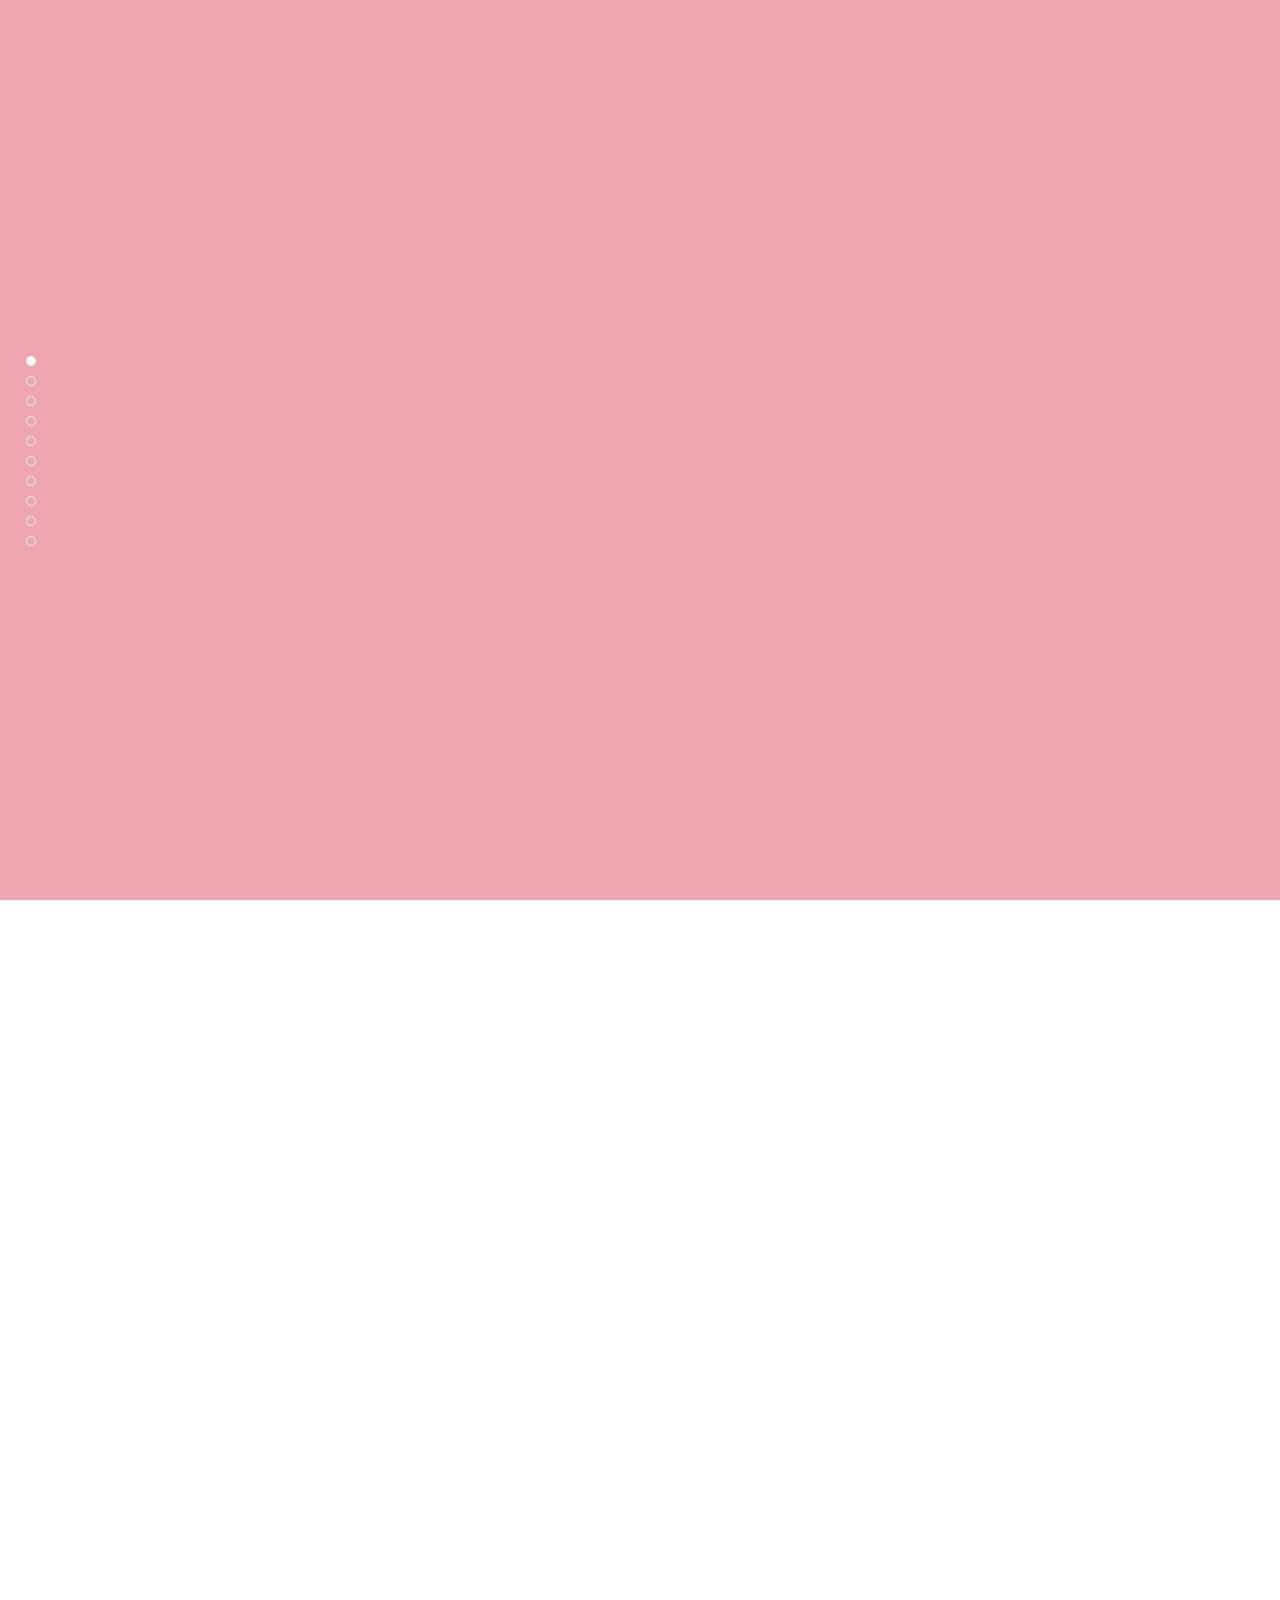
==== Memories.html @ 6568c4fb "Update Memories.html" ====
<!DOCTYPE html>
<html lang="zh-CN">
<head>
 <meta charset="UTF-8">
 <meta name="viewport" content="width=device-width,initial-scale=0.5, minimum-scale=0.5, maximum-scale=0.5, user-scalable=no"> 
 <title>Happy Birthday</title>
 <link rel="stylesheet" href="css/jquery.fullPage.css">
 <link rel="stylesheet" href="css/memories.css">
</head>

<body>
  <!-- 背景音乐 -->
  <div style="display:none">
    <!-- 网易云外链 -->
    <iframe frameborder="no" border="0" marginwidth="0" marginheight="0" width=330 height=86 src="https://music.163.com/outchain/player?type=2&id=480353&auto=1&height=66"></iframe>
  </div>
<div class="bgcolor">
  <div style="z-index:100;" id="dowebok">
      <!--第一屏-->
      <div class="section">
          <div class="ly-box01">
            <div class="ly-txt01">
              <p class="ly-stxt01">To 亲爱的孙孙：</p>
              <p class="ly-stxt02">转眼我们已经认识快13年啦</p>
              <p class="ly-stxt03">这些年我们走了很远很远的路，看过了很多地方的云</p>
              <p class="ly-stxt04">身边的人来了又去，或许会觉得人生这条路很漫长也很孤独</p>
              <p class="ly-stxt05">但没关系，我会一直在你身边</p>
            </div>
            <div class="ly-txt02">
              <p class="ly-stxt06">一年有一年的风景，一岁有一岁的欢喜</p>
              <p class="ly-stxt07">又到了一年一度的吹蜡烛时间</p>
              <p class="ly-stxt08">祝20岁快乐的你,继续奔赴远方的山与海</p>
              <p class="ly-stxt09">自由自在，无事绊心弦</p>
              <p class="ly-stxt10">岁岁年年，万喜万般宜</p>
            </div>
        </div>
      </div>

      <!--第二屏-->

      <div class="section">
          <div class="timeline"></div>
          <div class="timepoint11"></div>
          <div class="ly-box11">
              <div class="ly-txt11">
                  2016-12-05
              </div>
              <div class="ly-txt12">
                  哈哈哈哈哈没想到我还能找出来这个时候的照片吧
              </div>
              <div class="ly-imgbox11">
                <img class="ly-img11" src="img/2016.jpg">
              </div>
          </div>
          <div class="ly-triangle11"></div>

          <div class="ly-box12">
              <div class="ly-txt13">
                  201X-1X-1X
              </div>
              <div class="ly-txt14">
                 <p>XX</p>
			     <p>XXXXXXXXXXXXXXXXXXXXXXXXX</p>
			     <p>XXXXXXXXXXXXXXXXXXXXXXXXX</p>
			     <p>XXXXXXXXXXXXXXXXXXXXXXXXX</p>
				 <p>XXXXXXXXXXXXXXXXXXXXXXXXX</p>
				 <p>XXXXXXXXXXXXXXXXXXXXXXXXX</p>
				 <p>XXXXXXXXXXXXXXXXXXXXXXXXX</p>
				 <p>XXXXXXXXXXXXXXXXXXXXXXXXX</p>
				 <p>XXXXXXXXXXXXXXXXXXXXXXXXX</p>
				 <p>XXXXXXXXXXXXXXXXXXXXXXXXX</p>
              </div>
          </div>
          <div class="ly-triangle12"></div>
      </div>

      <!--第三屏-->

      <div class="section">
          <div class="timeline"></div>
          <div class="timepoint21"></div>
          <div class="ly-box21">
              <div class="ly-txt21">
                  201X-1X-2X
              </div>
              <div class="ly-txt22">
                 <p> XXXXXXXXXXXXX</p>
                 <p> XXXXXXXXXXXXX</p>
                 <p> XXXXXXXXXXXXX</p>
                 <p> XXXXXXXXXXXXX</p>
              </div>
              <div class="ly-imgbox21">
                <img class="ly-img21" src="img/1.png">
              </div>
          </div>
          <div class="ly-triangle21"></div>

          <div class="ly-box22">
              <div class="ly-txt23">
                  201X-1X-1X
              </div>
              <div class="ly-txt24">
                  <p> XXXXXXXXXXXXX</p>
                  <p> XXXXXXXXXXXXX</p>
              </div>
              <div class="ly-imgbox22">
                <img class="ly-img22" src="img/1.png">
              </div>
          </div>
          <div class="ly-triangle22"></div>

           <div class="ly-box23">
              <div class="ly-txt25">
                  201X-1X-2X
              </div>
              <div class="ly-txt26">
                  <p> XXXXXXXXXXXXXXXXXXXXX</p>
                  <p> XXXXXXXXXXXXXXXXXXXXX</p>
              </div>
              <div class="ly-imgbox23">
                <img class="ly-img23" src="img/1.jpg">
              </div>
          </div>
          <div class="ly-triangle23"></div>
      </div>

      <!--第四屏-->

      <div class="section">
          <div class="timeline"></div>
          <div class="timepoint31"></div>
          <div class="ly-box31">
              <div class="ly-txt31">
                  201X-1X-2X
              </div>
              <div class="ly-txt32">
                  <p>XXXXXXXXXXXXXXXXXXXXXXXXXXXXX</p>
                  <p>XXXXXXXXXXXXXXXXXXXXXXXXXXXXX</p>
              </div>
              <div class="ly-imgbox31">
                <img class="ly-img31" src="img/1.jpg">
              </div>
          </div>
          <div class="ly-triangle31"></div>

          <div class="ly-box32">
              <div class="ly-txt33">
                  201X-1X-2X
              </div>
              <div class="ly-txt34">
                 <p>XXXXXXXXXXXXXXXXXXX</p>
              </div>
              <div class="ly-imgbox31">
                <img class="ly-img31" src="img/1.png">
              </div>
          </div>
          <div class="ly-triangle32"></div>
      </div>

  <!--第五屏-->
  <div class="section">
          <div class="timeline"></div>
          <div class="timepoint21"></div>
          <div class="ly-box52">
              <div class="ly-txt21">
                  2015-01-01
              </div>
              <div class="ly-txt22">
                 <p>XXXXXXXXXXXXXX</p>
				         <p>XXXXXXXXXXXXXX</p>
              </div>
              <div class="ly-imgbox21">
                <img class="ly-img21" src="img/1.jpg">
              </div>
          </div>
          <div class="ly-triangle21"></div>

          <div class="ly-box22">
              <div class="ly-txt23">
                  201X-0X-1X
              </div>
              <div class="ly-txt51">
                  <p>XXXXXXXXXXXXXX</p>
				          <p>XXXXXXXXXXXXXX</p>
              </div>
              <div class="ly-imgbox22">
                <img class="ly-img22" src="img/1.png">
              </div>
          </div>
          <div class="ly-triangle22"></div>

           <div class="ly-box51">
              <div class="ly-txt25">
                  201X-0X-1X
              </div>
              <div class="ly-txt26">
                  <p>XXXXXXXXXXXXXXXXXXXXXXXXXXX</p>
                  <p>XXXXXXXXXXXXXXXXXXXXXXXXXXX</p>
              </div>
              <div class="ly-imgbox23">
                <img class="ly-img23" src="img/1.jpg">
              </div>
          </div>
          <div class="ly-triangle23"></div>
      </div>

  <!--第六屏-->
  <div class="section">
          <div class="timeline"></div>
          <div class="timepoint21"></div>
          <div class="ly-box21">
              <div class="ly-txt21">
                  201X-0X-1X
              </div>
              <div class="ly-txt22">
                 <p>XXXXXXXXXX</p>
                 <p>XXXXXXXXXX</p>
                 <p>XXXXXXXXXX</p>
                 <p>XXXXXXXXXX</p>
                 <p>XXXXXXXXXX</p>
              </div>
              <div class="ly-imgbox21">
                <img class="ly-img21" src="img/1.png">
              </div>
          </div>
          <div class="ly-triangle21"></div>

          <div class="ly-box22">
              <div class="ly-txt23">
                  201X-0X-2X
              </div>
              <div class="ly-txt24">
                  <p>XXXXXXXXXXXXX</p>
                  <p>XXXXXXXXXXXXX</p>
              </div>
              <div class="ly-imgbox22">
                <img class="ly-img22" src="img/1.png">
              </div>
          </div>
          <div class="ly-triangle22"></div>

           <div class="ly-box23">
              <div class="ly-txt25">
                  201X-0X-2X
              </div>
              <div class="ly-txt61">
                  <p class="wwww1">XXXXXXXXXXXXXXXXXXXXXX</p>
                  <p class="wwww1">XXXXXXXXXXXXXXXXXXXXXX</p>
                  <p class="wwww1">XXXXXXXXXXXXXXXXXXXXXX</p>
                  <p class="wwww1">XXXXXXXXXXXXXXXXXXXXXX</p>
                  <p class="wwww1">XXXXXXXXXXXXXXXXXXXXXX</p>
				          <p class="wwww1" style="display:none;">你想要的，我能给的，我都会给你。</p>
              </div>
              <div class="ly-imgbox61">
                <img class="ly-img61" src="img/1.jpg">
              </div>
          </div>
          <div class="ly-triangle23"></div>
      </div>

      <!--第七屏-->
      <div class="section">
          <div class="timeline"></div>
          <div class="timepoint71"></div>
          <div class="ly-box21 xx71">
              <div class="ly-txt21">
                  201X-0X-3X
              </div>
              <div class="ly-txt22">
                 <p>XXXXXXXXXXXXXX</p>
                 <p>XXXXXXXXXXXXXX</p>
                 <p>XXXXXXXXXXXXXX</p>
                 <p>XXXXXXXXXXXXXX</p>
                 <p>XXXXXXXXXXXXXX</p>
              </div>
              <div class="ly-imgbox21">
                <img class="ly-img21" src="img/1.png">
              </div>
          </div>
          <div class="ly-triangle21 xx72"></div>

          <div class="ly-box71">
              <div class="ly-txt23">
                  201X-0X-0X
              </div>
              <div class="ly-txt71">
                  <p>XXXXXXXXXXXXXX</p>
                  <p>XXXXXXXXXXXXXX</p>
                  <p>XXXXXXXXXXXXXX</p>
                  <p>XXXXXXXXXXXXXX</p>
                  <p>XXXXXXXXXXXXXX</p>
              </div>
              <div class="ly-imgbox71">
                <img class="ly-img71" src="img/1.jpg">
              </div>
          </div>
          <div class="ly-triangle22"></div>

           <div class="ly-box72">
              <div class="ly-txt25">
                  201X-0X-1X
              </div>
              <div class="ly-txt72">
                  <p>XXXXXXXXXXXXXX</p>
                  <p>XXXXXXXXXXXXXX</p>
                  <p>XXXXXXXXXXXXXX</p>
              </div>
              <div class="ly-imgbox72">
                <img class="ly-img72" src="img/1.jpg">
              </div>
          </div>
          <div class="ly-triangle71"></div>

          <div class="ly-box73">
              <div class="ly-txt25">
                  201X-0X-1X
              </div>
              <div class="ly-txt73">
                  <p>XXXXXXXXXXXXXX</p>
                  <p>XXXXXXXXXXXXXX</p>
                  <p>XXXXXXXXXXXXXX</p>
              </div>
              <div class="ly-imgbox73">
                <img class="ly-img73" src="img/1.jpg">
              </div>
          </div>
          <div class="ly-triangle72"></div>
      </div>

      <!--第八屏-->

      <div class="section">
          <div class="timeline"></div>
          <div class="timepoint11"></div>
          <div class="ly-box81">
              <div class="ly-txt11">
                  201X-0X-1X
              </div>
              <div class="ly-txt82">
                  <p>XXXXXXXXXXXXXXXXX</p>
                  <p>XXXXXXXXXXXXXXXXX</p>
                  <p>XXXXXXXXXXXXXXXXX</p>
                  <p>XXXXXXXXXXXXXXXXX</p>
              </div>
              <div class="ly-imgbox81">
                <img class="ly-img81" src="img/1.png">
              </div>
          </div>
          <div class="ly-triangle11"></div>

          <div class="ly-box82">
              <div class="ly-txt13">
                  2015-06-18
              </div>
              <div class="ly-txt84">
                 <p class="wwww1">XXXXXXXXXXXXXXXXXX</p>
                 <p class="wwww1">XXXXXXXXXXXXXXXXXX</p>
                 <p class="wwww1">XXXXXXXXXXXXXXXXXX</p>
                 <p class="wwww1">XXXXXXXXXXXXXXXXXX</p>
                 <p class="wwww1">XXXXXXXXXXXXXXXXXX</p>
                 <p class="wwww1">XXXXXXXXXXXXXXXXXX</p>
                 <p class="wwww1">XXXXXXXXXXXXXXXXXX</p>
              </div>
          </div>
          <div class="ly-triangle82"></div>
      </div>

      <!--第九屏-->

<div class="section">
          <div class="timeline"></div>
          <div class="timepoint91"></div>
          <div class="ly-box21 xx91">
              <div class="ly-txt21">
                  201X-0X-2X
              </div>
              <div class="ly-txt90">
                 <p>XXXXXXXXXXXXXX</p>
                 <p>XXXXXXXXXXXXXX</p>
                 <p>XXXXXXXXXXXXXX</p>
              </div>
              <div class="ly-imgbox21 xx94">
                <img class="ly-img21" src="img/1.jpg">
              </div>
          </div>
          <div class="ly-triangle21 xx92"></div>

          <div class="ly-box91">
              <div class="ly-txt23">
                  201X-0X-2X
              </div>
              <div class="ly-txt91">
                  <p>XXXXXXXXXXXXXX</p>
                  <p>XXXXXXXXXXXXXX</p>
                  <p>XXXXXXXXXXXXXX</p>
              </div>
              <div class="ly-imgbox91">
                <img class="ly-img91" src="img/1.jpg">
              </div>
          </div>
          <div class="ly-triangle22 xx92"></div>

           <div class="ly-box92">
              <div class="ly-txt25">
                  201X-0X-2X
              </div>
              <div class="ly-txt92">
                  <p>XXXXXXXXXXXXXX</p>
                  <p>XXXXXXXXXXXXXX</p>
                  <p>XXXXXXXXXXXXXX</p>
              </div>
              <div class="ly-imgbox92">
                <img class="ly-img92" src="img/1.jpg">
              </div>
          </div>
          <div class="ly-triangle91"></div>

          <div class="ly-box93">
              <div class="ly-txt25">
                  201X-0X-2X
              </div>
              <div class="ly-txt93">
                  <p>XXXXXXXXXXXXXX</p>
                  <p>XXXXXXXXXXXXXX</p>
                  <p>XXXXXXXXXXXXXX</p>
              </div>
              <div class="ly-imgbox93">
                <img class="ly-img93" src="img/1.jpg">
              </div>
          </div>
          <div class="ly-triangle92"></div>
      </div>
		<!--第十屏-->

		      <div class="section">
          <div class="timeline"></div>
          <div class="timepoint11"></div>
          <div class="ly-box81">
              <div class="ly-txt11">
                  201X-0X-0X
              </div>
              <div class="ly-txt82" style="top:8%">
                  <p class="wwww1">XXXXXXXXXXXXXXXXXXX</p>
                  <p class="wwww1">XXXXXXXXXXXXXXXXXXX</p>
                  <p class="wwww1">XXXXXXXXXXXXXXXXXXX</p>
              </div>
              <div class="ly-imgbox81">
                <img class="ly-img81" src="img/1.jpg">
              </div>
          </div>
          <div class="ly-triangle11"></div>

          <div class="ly-box82">
              <div class="ly-txt13">
                  201X-0X-1X
              </div>
              <div class="ly-txt84">
                 <p>XXXXXXXXXXXXXXXXXXXXXXXXXXXXXXXXXXXXXX</p>
                 <p>XXXXXXXXXXXXXXXXXXXXXXXXXXXXXXXXXXXXXX</p>
                 <p>XXXXXXXXXXXXXXXXXXXXXXXXXXXXXXXXXXXXXX</p>
                 <p>XXXXXXXXXXXXXXXXXXXXXXXXXXXXXXXXXXXXXX</p>
                 <p>XXXXXXXXXXXXXXXXXXXXXXXXXXXXXXXXXXXXXX</p>
                 <p>XXXXXXXXXXXXXXXXXXXXXXXXXXXXXXXXXXXXXX</p>
                 <p>XXXXXXXXXXXXXXXXXXXXXXXXXXXXXXXXXXXXXX</p>
              </div>
          </div>
          <div class="ly-triangle82"></div>
      </div>

       </div>
  <!--动态方块-->
  <ul class="bg-bubbles">
      <li></li>
      <li></li>
      <li></li>
      <li></li>
      <li></li>
      <li></li>
      <li></li>
      <li></li>
      <li></li>
      <li></li>
    </ul>

  </div>
  <!-- <audio muted src="music/1.mp3" autoplay="autoplay" loop="loop"></audio> -->

<script src="js/jquery-2.1.1.min.js"></script>
<script src="js/jquery.fullPage.min.js"></script>
<!-- <script src="js/auto-play.js"></script> -->
<script src="js/memories.js"></script>
</body>
</html>
---- css/memories.css ----
#fp-nav ul li a.active span,
.fp-slidesNav ul li a.active span {
    background: #fff;
}
#fp-nav ul li a span,
.fp-slidesNav ul li a span {
    border-color:#fff;
}
/*img{  
	display: inline-block;
	height: auto;
	max-width: 100%; 
}*/
.bgcolor {
	background: #ee9ca7;
    background: -webkit-linear-gradient(top left, #ee9ca7 0%, #ee9ca7 100%);
    background: linear-gradient(to bottom right, #ee9ca7 0%, #ee9ca7 100%);
    opacity: 0.9;
}
.bg-bubbles {
  position: absolute;
  top: 0;
  left: 0;
  width: 100%;
  height: 100%;
  z-index: 1;
}
.bg-bubbles li {
  position: absolute;
  list-style: none;
  display: block;
  width: 40px;
  height: 40px;
  background-color: rgba(255, 255, 255, 0.15);
  bottom: -160px;
  -webkit-animation: square 30s infinite;
  animation: square 30s infinite;
  -webkit-transition-timing-function: linear;
  transition-timing-function: linear;
}
.bg-bubbles li:nth-child(1) {
  left: 10%;
}
.bg-bubbles li:nth-child(2) {
  left: 20%;
  width: 80px;
  height: 80px;
  -webkit-animation-delay: 2s;
          animation-delay: 2s;
  -webkit-animation-duration: 17s;
          animation-duration: 17s;
}
.bg-bubbles li:nth-child(3) {
  left: 25%;
  -webkit-animation-delay: 4s;
          animation-delay: 4s;
}
.bg-bubbles li:nth-child(4) {
  left: 40%;
  width: 60px;
  height: 60px;
  -webkit-animation-duration: 22s;
          animation-duration: 22s;
  background-color: rgba(255, 255, 255, 0.25);
}
.bg-bubbles li:nth-child(5) {
  left: 70%;
}
.bg-bubbles li:nth-child(6) {
  left: 80%;
  width: 120px;
  height: 120px;
  -webkit-animation-delay: 3s;
          animation-delay: 3s;
  background-color: rgba(255, 255, 255, 0.2);
}
.bg-bubbles li:nth-child(7) {
  left: 32%;
  width: 160px;
  height: 160px;
  -webkit-animation-delay: 7s;
          animation-delay: 7s;
}
.bg-bubbles li:nth-child(8) {
  left: 55%;
  width: 20px;
  height: 20px;
  -webkit-animation-delay: 15s;
          animation-delay: 15s;
  -webkit-animation-duration: 40s;
          animation-duration: 40s;
}
.bg-bubbles li:nth-child(9) {
  left: 25%;
  width: 10px;
  height: 10px;
  -webkit-animation-delay: 2s;
          animation-delay: 2s;
  -webkit-animation-duration: 40s;
          animation-duration: 40s;
  background-color: rgba(255, 255, 255, 0.3);
}
.bg-bubbles li:nth-child(10) {
  left: 90%;
  width: 160px;
  height: 160px;
  -webkit-animation-delay: 11s;
          animation-delay: 11s;
}
@-webkit-keyframes square {
  0% {
    -webkit-transform: translateY(0);
            transform: translateY(0);
  }
  100% {
    -webkit-transform: translateY(-900px) rotate(600deg);
            transform: translateY(-900px) rotate(600deg);
  }
}
@keyframes square {
  0% {
    -webkit-transform: translateY(0);
            transform: translateY(0);
  }
  100% {
    -webkit-transform: translateY(-900px) rotate(600deg);
            transform: translateY(-900px) rotate(600deg);
  }
}
/***                                  内容区域                                 ***/
/**                                   第一部分                                  **/
/*盒子*/
/*PC端*/
@media screen and (min-aspect-ratio: 10/9) {
	.ly-box01 {
		width:50px;
		height:50px;
		background-color:#FFF;
		border-radius: 25px;
		position: absolute;
		left: 48%;
		bottom: 50%;
		margin-bottom:50%;
		overflow: hidden;
		transform-origin:center bottom;
		animation:box_to_point 18.5s 0s,bounce 2.5s 18.5s;
	}
}

/*移动端*/
@media screen and (max-aspect-ratio: 3/4){
	.ly-box01 {
		width:50px;
		height:50px;
		background-color:#FFF;
		border-radius: 25px;
		position: absolute;
		left: 48%;
		bottom: 50%;
		margin-bottom:50%;
		overflow: hidden;
		transform-origin:center bottom;
		animation:box_to_point_mobile 18.5s 0s,bounce 2.5s 18.5s;
	}
}

/** 移动端动画 **/
@keyframes box_to_point_mobile{
	0% {
		margin-bottom:50%;
		width:50px;
		height:50px;
		border-radius: 25px;
		position: absolute;
		left: 48%;
		bottom: 50%;
		}
	10% {
		margin-bottom:0;
		width:50px;
		height:50px;
		border-radius: 25px;
		background-color:rgba(255,255,255,1);
		position: absolute;
		left: 48%;
		bottom: 50%;
	}
	/*打开小球*/
	14% {
		margin-bottom:0;
		width: 80%;
		height: 70%;
		border-radius: 6px;
		background-color:rgba(255,255,255,0.5);
		position: absolute;
		left: 10%;
		bottom: 15%;
	}
	96% {
		margin-bottom:0;
		width: 80%;
		height: 70%;
		border-radius: 6px;
		background-color:rgba(255,255,255,0.6);
		position: absolute;
		left: 10%;
		bottom: 15%;
	}
	100% {
		margin-bottom:0;
		width:50px;
		height:50px;
		border-radius: 25px;
		background-color:rgba(255,255,255,1);
		position: absolute;
		left: 48%;
		bottom: 50%;
	}
}
@-webkit-keyframes box_to_point_mobile{
	0% {
		margin-bottom:50%;
		width:50px;
		height:50px;
		border-radius: 25px;
		position: absolute;
		left: 48%;
		bottom: 50%;
		}
	10% {
		margin-bottom:0;
		width:50px;
		height:50px;
		border-radius: 25px;
		background-color:rgba(255,255,255,1);
		position: absolute;
		left: 48%;
		bottom: 50%;
	}
	/*打开小球*/
	14% {
		margin-bottom:0;
		width: 80%;
		height: 70%;
		border-radius: 6px;
		background-color:rgba(255,255,255,0.5);
		position: absolute;
		left: 10%;
		bottom: 15%;
	}
	96% {
		margin-bottom:0;
		width: 80%;
		height: 70%;
		border-radius: 6px;
		background-color:rgba(255,255,255,0.6);
		position: absolute;
		left: 10%;
		bottom: 15%;
	}
	100% {
		margin-bottom:0;
		width:50px;
		height:50px;
		border-radius: 25px;
		background-color:rgba(255,255,255,1);
		position: absolute;
		left: 48%;
		bottom: 50%;
	}
}

/** PC端动画 **/
@keyframes box_to_point{
	0% {
		margin-bottom:50%;
		width:50px;
		height:50px;
		border-radius: 25px;
		position: absolute;
		left: 48%;
		bottom: 50%;
		}
	10% {
		margin-bottom:0;
		width:50px;
		height:50px;
		border-radius: 25px;
		background-color:rgba(255,255,255,1);
		position: absolute;
		left: 48%;
		bottom: 50%;
	}
	14% {
		margin-bottom:0;
		width: 80%;
		height: 70%;
		border-radius: 6px;
		background-color:rgba(255,255,255,0.5);
		position: absolute;
		left: 10%;
		bottom: 12%;
	}
	96% {
		margin-bottom:0;
		width: 80%;
		height: 70%;
		border-radius: 6px;
		background-color:rgba(255,255,255,0.6);
		position: absolute;
		left: 10%;
		bottom: 12%;
	}
	100% {
		margin-bottom:0;
		width:50px;
		height:50px;
		border-radius: 25px;
		background-color:rgba(255,255,255,1);
		position: absolute;
		left: 48%;
		bottom: 50%;
	}
}
@-webkit-keyframes box_to_point{
	0% {
		margin-bottom:50%;
		width:50px;
		height:50px;
		border-radius: 25px;
		position: absolute;
		left: 48%;
		bottom: 50%;
		}
	10% {
		margin-bottom:0;
		width:50px;
		height:50px;
		border-radius: 25px;
		background-color:rgba(255,255,255,1);
		position: absolute;
		left: 48%;
		bottom: 50%;
	}
	14% {
		margin-bottom:0;
		width: 80%;
		height: 70%;
		border-radius: 6px;
		background-color:rgba(255,255,255,0.5);
		position: absolute;
		left: 10%;
		bottom: 12%;
	}
	96% {
		margin-bottom:0;
		width: 80%;
		height: 70%;
		border-radius: 6px;
		background-color:rgba(255,255,255,0.6);
		position: absolute;
		left: 10%;
		bottom: 12%;
	}
	100% {
		margin-bottom:0;
		width:50px;
		height:50px;
		border-radius: 25px;
		background-color:rgba(255,255,255,1);
		position: absolute;
		left: 48%;
		bottom: 50%;
	}
}
@keyframes bounce{
	0% {
		margin-bottom:0;
		width: 50px;
		height: 50px;
		border-radius: 25px;
		bottom:50%;
		left: 48%;
	}
	50% {
		margin-bottom:0;
		left: 48%;
		width: 50px;
		height: 50px;
		border-radius: 25px;
		bottom:0;
		left: 48%;
	}
	100% {
		margin-bottom:0;
		width: 20px;
		height: 20px;
		border-radius: 10px;
		left: 48%;
		bottom: 0;
		left: 20%;
	}
}
@-webkit-keyframes bounce{
		0% {
		margin-bottom:0;
		width: 50px;
		height: 50px;
		border-radius: 25px;
		bottom:50%;
		left: 48%;
	}
	50% {
		margin-bottom:0;
		left: 48%;
		width: 50px;
		height: 50px;
		border-radius: 25px;
		bottom:0;
		left: 48%;
	}
	100% {
		margin-bottom:0;
		width: 20px;
		height: 20px;
		border-radius: 10px;
		left: 48%;
		bottom: 0;
		left: 20%;
	}
}
/*文本*/
@media screen and (min-aspect-ratio: 10/9) {
	.ly-txt01 {
		position:absolute;
		width: 40%;
		left:10%;
		top:10%;
	}
	
	.ly-txt02 {
		position:absolute;
		width: 40%;
		left:60%;
		top:10%;
	}
}

@media screen and (max-aspect-ratio: 3/4) {
	.ly-txt01 {
		position:absolute;
		width: 40%;
		left:10%;
		top:5%;
	}
	
	.ly-txt02 {
		position:absolute;
		width: 40%;
		left:15%;
		top:50%;
	}

	.ly-txt01 p {
		font-size: 4vw !important;
	}

	.ly-txt02 p {
		font-size: 4vw !important;
	}
}

.ly-stxt01 {
	font-family: Microsoft YaHei;
	font-size: 30px;
	font-color: #000;
	position: relative;
	left: 5%;
	top: 5%;
	opacity: 0;
	animation:ly-stxt01_move 15s;
	animation-delay:3s;
	-webkit-animation:ly-stxt01_move 15s;
	-webkit-animation-delay:3s;
}

.ly-stxt02 {
	font-family: Microsoft YaHei;
	font-size: 30px;
	font-color: #000;
	position: relative;
	left: 5%;
	top: 5%;
	margin-top:-71px;
	opacity: 0;
	animation:ly-stxt02_move 15s;
	animation-delay:3s;
	-webkit-animation:ly-stxt02_move 15s;
	-webkit-animation-delay:3s;
}

.ly-stxt03 {
	font-family: Microsoft YaHei;
	font-size: 30px;
	font-color: #000;
	position: relative;
	left: 5%;
	top: 5%;
	opacity: 0;
	margin-top:-71px;
	animation:ly-stxt03_move 15s;
	animation-delay:3s;
	-webkit-animation:ly-stxt03_move 15s;
	-webkit-animation-delay:3s;
}

.ly-stxt04 {
	font-family: Microsoft YaHei;
	font-size: 30px;
	font-color: #000;
	position: relative;
	left: 5%;
	top: 5%;
	opacity: 0;
	margin-top:-71px;
	animation:ly-stxt04_move 15s;
	animation-delay:3s;
	-webkit-animation:ly-stxt04_move 15s;
	-webkit-animation-delay:3s;
}

.ly-stxt05 {
	font-family: Microsoft YaHei;
	font-size: 30px;
	font-color: #000;
	position: relative;
	left: 5%;
	top: 5%;
	opacity: 0;
	margin-top:-71px;
	animation:ly-stxt05_move 15s;
	animation-delay:3s;
	-webkit-animation:ly-stxt05_move 15s;
	-webkit-animation-delay:3s;
}

.ly-stxt06 {
	font-family: Microsoft YaHei;
	font-size: 30px;
	font-color: #000;
	position: relative;
	right: 5%;
	top: 5%;
	opacity: 0;
	animation:ly-stxt06_move 15s;
	animation-delay:3s;
	-webkit-animation:ly-stxt06_move 15s;
	-webkit-animation-delay:3s;
}

.ly-stxt07 {
	font-family: Microsoft YaHei;
	font-size: 30px;
	font-color: #000;
	position: relative;
	right: 5%;
	top: 5%;
	opacity: 0;
	margin-top:-71px;
	animation:ly-stxt07_move 15s;
	animation-delay:3s;
	-webkit-animation:ly-stxt07_move 15s;
	-webkit-animation-delay:3s;
}

.ly-stxt08 {
	font-family: Microsoft YaHei;
	font-size: 30px;
	font-color: #000;
	position: relative;
	right: 5%;
	top: 5%;
	opacity: 0;
	margin-top:-71px;
	animation:ly-stxt08_move 15s;
	animation-delay:3s;
	-webkit-animation:ly-stxt08_move 15s;
	-webkit-animation-delay:3s;
}

.ly-stxt09 {
	font-family: Microsoft YaHei;
	font-size: 30px;
	font-color: #000;
	position: relative;
	right: 5%;
	top: 5%;
	opacity: 0;
	margin-top:-71px;
	animation:ly-stxt09_move 15s;
	animation-delay:3s;
	-webkit-animation:ly-stxt09_move 15s;
	-webkit-animation-delay:3s;
}

.ly-stxt10 {
	font-family: Microsoft YaHei;
	font-size: 30px;
	font-color: #000;
	position: relative;
	right: 5%;
	top: 5%;
	opacity: 0;
	margin-top:-71px;
	animation:ly-stxt10_move 15s;
	animation-delay:3s;
	-webkit-animation:ly-stxt10_move 15s;
	-webkit-animation-delay:3s;
}


@keyframes ly-stxt01_move{
	0% {opacity:0;}
	8% {opacity:1;}
	90% {opacity:1;}
	98% {opacity:0;}
	100% {opacity:0;}
}
@-webkit-keyframes ly-stxt01_move{
	0% {opacity:0;}
	8% {opacity:0;}
	90% {opacity:1;}
	98% {opacity:0;}
	100% {opacity:0;}
}


@keyframes ly-stxt02_move{
	0% {opacity:0;margin-top:-71px;}
	8% {opacity:0;margin-top:-71px;}
	16% {opacity:1;margin-top:0;}
	90% {opacity:1;margin-top:0;}
	100% {opacity:0;margin-top:0;}
}
@-webkit-keyframes ly-stxt02_move{
	0% {opacity:0;margin-top:-71px;}
	8% {opacity:0;margin-top:-71px;}
	16% {opacity:1;margin-top:0;}
	90% {opacity:1;margin-top:0;}
	100% {opacity:0;margin-top:0;}
}


@keyframes ly-stxt03_move{
	0% {opacity:0;margin-top:-71px;}
	16% {opacity:0;margin-top:-71px;}
	24% {opacity:1;margin-top:0;}
	90% {opacity:1;margin-top:0;}
	100% {opacity:0;margin-top:0;}
}
@-webkit-keyframes ly-stxt03_move{
	0% {opacity:0;margin-top:-71px;}
	16% {opacity:0;margin-top:-71px;}
	24% {opacity:1;margin-top:0;}
	90% {opacity:1;margin-top:0;}
	100% {opacity:0;margin-top:0;}
}


@keyframes ly-stxt04_move{
	0% {opacity:0;margin-top:-71px;}
	24% {opacity:0;margin-top:-71px;}
	32% {opacity:1;margin-top:0;}
	90% {opacity:1;margin-top:0;}
	100% {opacity:0;margin-top:0;}
}
@-webkit-keyframes ly-stxt04_move{
	0% {opacity:0;margin-top:-71px;}
	24% {opacity:0;margin-top:-71px;}
	32% {opacity:1;margin-top:0;}
	90% {opacity:1;margin-top:0;}
	100% {opacity:0;margin-top:0;}
}


@keyframes ly-stxt05_move{
	0% {opacity:0;margin-top:-71px;}
	32% {opacity:0;margin-top:-71px;}
	40% {opacity:1;margin-top:0;}
	90% {opacity:1;margin-top:0;}
	100% {opacity:0;margin-top:0;}
}
@-webkit-keyframes ly-stxt05_move{
	0% {opacity:0;margin-top:-71px;}
	32% {opacity:0;margin-top:-71px;}
	40% {opacity:1;margin-top:0;}
	90% {opacity:1;margin-top:0;}
	100% {opacity:0;margin-top:0;}
}


@keyframes ly-stxt06_move{
	0% {opacity:0;}
	40% {opacity:0;}
	48% {opacity:1;}
	90% {opacity:1;}
	100% {opacity:0;}
}
@-webkit-keyframes ly-stxt06_move{
	0% {opacity:0;}
	40% {opacity:0;}
	48% {opacity:1;}
	90% {opacity:1;}
	100% {opacity:0;}
}


@keyframes ly-stxt07_move{
	0% {opacity:0;margin-top:-71px;}
	48% {opacity:0;margin-top:-71px;}
	56% {opacity:1;margin-top:0;}
	90% {opacity:1;margin-top:0;}
	100% {opacity:0;margin-top:0;}
}
@-webkit-keyframes ly-stxt07_move{
	0% {opacity:0;margin-top:-71px;}
	48% {opacity:0;margin-top:-71px;}
	56% {opacity:1;margin-top:0;}
	90% {opacity:1;margin-top:0;}
	100% {opacity:0;margin-top:0;}
}


@keyframes ly-stxt08_move{
	0% {opacity:0;margin-top:-71px;}
	56% {opacity:0;margin-top:-71px;}
	64% {opacity:1;margin-top:0;}
	90% {opacity:1;margin-top:0;}
	100% {opacity:0;margin-top:0;}
}
@-webkit-keyframes ly-stxt08_move{
	0% {opacity:0;margin-top:-71px;}
	56% {opacity:0;margin-top:-71px;}
	64% {opacity:1;margin-top:0;}
	90% {opacity:1;margin-top:0;}
	100% {opacity:0;margin-top:0;}
}


@keyframes ly-stxt09_move{
	0% {opacity:0;margin-top:-71px;}
	64% {opacity:0;margin-top:-71px;}
	72% {opacity:1;margin-top:0;}
	90% {opacity:1;margin-top:0;}
	100% {opacity:0;margin-top:0;}
}
@-webkit-keyframes ly-stxt09_move{
	0% {opacity:0;margin-top:-71px;}
	64% {opacity:0;margin-top:-71px;}
	72% {opacity:1;margin-top:0;}
	90% {opacity:1;margin-top:0;}
	100% {opacity:0;margin-top:0;}
}


@keyframes ly-stxt10_move{
	0% {opacity:0;margin-top:-71px;}
	72% {opacity:0;margin-top:-71px;}
	80% {opacity:1;margin-top:0;}
	90% {opacity:1;margin-top:0;}
	100% {opacity:0;margin-top:0;}
}
@-webkit-keyframes ly-stxt10_move{
	0% {opacity:0;margin-top:-71px;}
	72% {opacity:0;margin-top:-71px;}
	80% {opacity:1;margin-top:0;}
	90% {opacity:1;margin-top:0;}
	100% {opacity:0;margin-top:0;}
}
/**                                      第二部分                                       **/
/*时间轴的线*/

.timeline {
	width: 8px;
	height: 0;
	position: absolute;
	left: 20%;
	top:-100%;
	background-color: #ccc;
	border-radius:3px;
	transition: all 2s;
}
.active .timeline {
	width: 10px;
	height: 100%;
	top:0;
	transition-delay: 0.1s;
}
/*时间轴上的点*/
.timepoint {
	width: 20px;
	height: 20px;
	margin-left: -5px;
	position: absolute;
	left:20%;
	top: 15.5%;
	opacity: 0;
	background-color: #fff;
	-webkit-border-radius: 10px;
	-moz-border-radius: 10px;
	-ms-border-radius: 10px;
	-o-border-radius: 10px;
	border-radius: 10px;
	transition: all 0.3s; 
}
.active .timepoint {
	opacity: 1;
	transition-delay: 2s;
}
/**时间轴上的点**/
.timepoint11 {
	width: 20px;
	height: 20px;
	margin-left: -5px;
	position: absolute;
	left:20%;
	top: 0;
	opacity: 1;
	background-color: #fff;
	-webkit-border-radius: 10px;
	-moz-border-radius: 10px;
	-ms-border-radius: 10px;
	-o-border-radius: 10px;
	border-radius: 10px;
	transition: all 1s;
}
.active .timepoint11 {
	top:15.5%;
	transition-delay: 2s;
}

/* 盒子 */
/*移动端*/
@media screen and (max-aspect-ratio: 3/4) {
	.ly-box11 {
		width: 60%;
		height: 45%;
		border: 2px #CCC;
		background-color: #fff;
		background-color: rgba(255,255,255,0.6);
		border-radius: 8px;
		position: absolute;
		left: 23%;
		top:3%;
		overflow: hidden;
		opacity: 0;
		-webkit-transform: scale(0.5, 0.5);
		transform: scale(0.5, 0.5);
		transition: all 1s;
	}
	.active .ly-box11{
		opacity: 0.9;
		-webkit-transform: scale(1, 1);
		transform: scale(1, 1);
		transition-delay: 2.5s;
	}
	/* 盒子 */
	.ly-box12 {
		width: 60%;
		height: 40%;
		border: 2px #CCC;
		background-color: #fff;
		background-color: rgba(255,255,255,0.6);
		border-radius: 8px;
		position: absolute;
		left: 23%;
		top:52%;
		overflow: hidden;
		opacity: 0;
		-webkit-transform: scale(0.5, 0.5);
		transform: scale(0.5, 0.5);
		transition: all 1s;
	}
	.active .ly-box12{
		opacity: 0.9;
		-webkit-transform: scale(1, 1);
		transform: scale(1, 1);
		transition-delay: 5s;
	}

	.ly-box11 p {
		font-size: 2.5vw !important;
	}
	.ly-box12 p {
		font-size: 2.5vw !important;
	}
	/*小三角*/
	.ly-triangle11 {
		width: 0; 
		height: 0; 
		border-top: 20px solid transparent; 
		border-right: 22px solid white; 
		border-bottom: 20px solid transparent;
		border-radius: 2px; 
		margin-left: 24px;
		position: absolute;
		right: 77%;
		top: 14%;
		opacity: 0;
		-webkit-transform: scale(0.5, 0.5);
		transform: scale(0.5, 0.5);
		transition: all 0.5s;
	}
	.active .ly-triangle11 {
		opacity: 0.6;
		margin-left: 2px;
		-webkit-transform: scale(1, 1);
		transform: scale(1, 1);
		transition-delay: 3.5s;
	}
	/*小三角*/
	.ly-triangle12 {
		width: 0; 
		height: 0; 
		border-top: 20px solid transparent; 
		border-right: 22px solid white; 
		border-bottom: 20px solid transparent;
		border-radius: 2px; 
		margin-left: 24px;
		position: absolute;
		right: 77%;
		top: 55%;
		opacity: 0;
		-webkit-transform: scale(0.5, 0.5);
		transform: scale(0.5, 0.5);
		transition: all 1s;
	}
	.active .ly-triangle12 {
		opacity: 0.6;
		margin-left: 2px;
		-webkit-transform: scale(1, 1);
		transform: scale(1, 1);
		transition-delay: 6s;
	}
	/*图片*/
	.ly-imgbox11{
		position: absolute;
		bottom: 0;
		width: 100%;
		height: 70%;
		border-radius: 8px;
		opacity:0;
		overflow: hidden;
		transition:all 0.5s;
	}
	.active .ly-imgbox11{
		opacity:1;
		transition-delay:3.5s;
	}
	.ly-img11{
		position: absolute;
		width: 100%;
		bottom: 0;
	}

	/*文本*/
	.ly-txt11 {
		font-family: Microsoft YaHei;
		font-size: 30px;
		text-shadow: 1px;
		font-color: #000;
		position: absolute;
		left: 3%;
		top: 4%;
		opacity: 0;
		transition: all 0.5s;
	}
	
	.active .ly-txt11 {
		opacity: 1;
		transition-delay: 3.5s;
	}
	
	
	.ly-txt12 {
		font-family: Microsoft YaHei;
		font-size: 20px;
		text-indent:2em;
		font-color: #000;
		position: absolute;
		padding-top: 20px;
		left: 5%;
		top: 12%;
		opacity: 0;
		transition: all 1s;
	}
	
	.active .ly-txt12 {
		opacity: 1;
		transition-delay: 4s;
	}
	
	
	/*文本*/
	.ly-txt13 {
		font-family: Microsoft YaHei;
		font-size: 30px;
		text-shadow: 1px;
		font-color: #000;
		position: absolute;
		left: 3%;
		top: 4%;
		opacity: 0;
		transition: all 0.5s;
	}
	
	.active .ly-txt13 {
		opacity: 1;
		transition-delay: 6s;
	}
	
	.ly-txt14 {
		text-indent:2em;
		font-family: Microsoft YaHei;
		font-size: 18px;
		font-color: #000;
		position: absolute;
		margin-left:30px;
		margin-right:30px;
		top: 12%;
		opacity: 1;
		transition: all 13s;
		height:0;
		width:88%;
		overflow:hidden;
	}
	
	.active .ly-txt14 {
		height:500px;
		transition-delay: 6.5s;
	}
}

/*电脑*/
@media screen and (min-aspect-ratio: 10/9) {
	.ly-box11 {
		width: 30%;
		height: 600px;
		border: 2px #CCC;
		background-color: #fff;
		background-color: rgba(255,255,255,0.6);
		border-radius: 8px;
		position: absolute;
		left: 23%;
		top:10%;
		overflow: hidden;
		opacity: 0;
		-webkit-transform: scale(0.5, 0.5);
		transform: scale(0.5, 0.5);
		transition: all 1s;
	}
	.active .ly-box11{
		opacity: 0.9;
		-webkit-transform: scale(1, 1);
		transform: scale(1, 1);
		transition-delay: 2.5s;
	}
	/*小三角*/
	.ly-triangle11 {
		width: 0; 
		height: 0; 
		border-top: 20px solid transparent; 
		border-right: 22px solid white; 
		border-bottom: 20px solid transparent;
		border-radius: 2px; 
		margin-left: 24px;
		position: absolute;
		right: 77%;
		top: 14%;
		opacity: 0;
		-webkit-transform: scale(0.5, 0.5);
		transform: scale(0.5, 0.5);
		transition: all 0.5s;
	}
	.active .ly-triangle11 {
		opacity: 0.6;
		margin-left: 2px;
		-webkit-transform: scale(1, 1);
		transform: scale(1, 1);
		transition-delay: 3.5s;
	}
	/*图片*/
	.ly-imgbox11{
		position: absolute;
		bottom: 0;
		width: 100%;
		height: 70%;
		border-radius: 8px;
		opacity:0;
		overflow: hidden;
		transition:all 0.5s;
	}
	.active .ly-imgbox11{
		opacity:1;
		transition-delay:3.5s;
	}
	.ly-img11{
		position: absolute;
		width: 100%;
		bottom: 0;
	}
	/*文本*/
	.ly-txt11 {
		font-family: Microsoft YaHei;
		font-size: 30px;
		text-shadow: 1px;
		font-color: #000;
		position: absolute;
		left: 3%;
		top: 4%;
		opacity: 0;
		transition: all 0.5s;
	}
	
	.active .ly-txt11 {
		opacity: 1;
		transition-delay: 3.5s;
	}
	
	
	.ly-txt12 {
		font-family: Microsoft YaHei;
		font-size: 20px;
		text-indent:2em;
		font-color: #000;
		position: absolute;
		padding-top: 20px;
		left: 5%;
		top: 12%;
		opacity: 0;
		transition: all 1s;
	}
	
	.active .ly-txt12 {
		opacity: 1;
		transition-delay: 4s;
	}
	
	/* 盒子 */
	.ly-box12 {
		width: 40%;
		height: 600px;
		border: 2px #CCC;
		background-color: #fff;
		background-color: rgba(255,255,255,0.6);
		border-radius: 8px;
		position: absolute;
		left: 57%;
		top:10%;
		overflow: hidden;
		opacity: 0;
		-webkit-transform: scale(0.5, 0.5);
		transform: scale(0.5, 0.5);
		transition: all 1s;
	}
	.active .ly-box12{
		opacity: 0.9;
		-webkit-transform: scale(1, 1);
		transform: scale(1, 1);
		transition-delay: 5s;
	}
	/*小三角*/
	.ly-triangle12 {
		width: 0; 
		height: 0; 
		border-top: 20px solid transparent; 
		border-right: 22px solid white; 
		border-bottom: 20px solid transparent;
		border-radius: 2px; 
		margin-left: 24px;
		position: absolute;
		right: 43%;
		top: 14%;
		opacity: 0;
		-webkit-transform: scale(0.5, 0.5);
		transform: scale(0.5, 0.5);
		transition: all 1s;
	}
	.active .ly-triangle12 {
		opacity: 0.6;
		margin-left: 2px;
		-webkit-transform: scale(1, 1);
		transform: scale(1, 1);
		transition-delay: 6s;
	}
	/*文本*/
	.ly-txt13 {
		font-family: Microsoft YaHei;
		font-size: 30px;
		text-shadow: 1px;
		font-color: #000;
		position: absolute;
		left: 3%;
		top: 4%;
		opacity: 0;
		transition: all 0.5s;
	}
	
	.active .ly-txt13 {
		opacity: 1;
		transition-delay: 6s;
	}
	
	.ly-txt14 {
		text-indent:2em;
		font-family: Microsoft YaHei;
		font-size: 18px;
		font-color: #000;
		position: absolute;
		margin-left:30px;
		margin-right:30px;
		top: 12%;
		opacity: 1;
		transition: all 13s;
		height:0;
		width:88%;
		overflow:hidden;
	}
	
	.active .ly-txt14 {
		height:500px;
		transition-delay: 6.5s;
	}
}


/**                                        第三部分                                  **/

/**时间轴上的点**/
.timepoint21 {
	width: 20px;
	height: 20px;
	margin-left: -5px;
	position: absolute;
	left:20%;
	top: 0;
	opacity: 1;
	background-color: #fff;
	-webkit-border-radius: 10px;
	-moz-border-radius: 10px;
	-ms-border-radius: 10px;
	-o-border-radius: 10px;
	border-radius: 10px;
	transition: all 0.5s;
}
.active .timepoint21 {
	top:15.5%;
	transition-delay: 1.5s;
}

/* PC */
@media screen and (min-aspect-ratio: 10/9) {
	/* 盒子 */
	.ly-box21 {
		width: 15%;
		height: 600px;
		border: 2px #CCC;
		background-color: #fff;
		background-color: rgba(255,255,255,0.6);
		border-radius: 8px;
		position: absolute;
		left: 23%;
		top:10%;
		overflow: hidden;
		opacity: 0;
		-webkit-transform: scale(0.5, 0.5);
		transform: scale(0.5, 0.5);
		transition: all 1s;
	}
	.active .ly-box21{
		opacity: 0.9;
		-webkit-transform: scale(1, 1);
		transform: scale(1, 1);
		transition-delay: 2.5s;
	}
	/*小三角*/
	.ly-triangle21 {
		width: 0; 
		height: 0; 
		border-top: 20px solid transparent; 
		border-right: 22px solid white; 
		border-bottom: 20px solid transparent;
		border-radius: 2px; 
		margin-left: 24px;
		position: absolute;
		right: 77%;
		top: 14%;
		opacity: 0;
		-webkit-transform: scale(0.5, 0.5);
		transform: scale(0.5, 0.5);
		transition: all 0.5s;
	}
	.active .ly-triangle21 {
		opacity: 0.6;
		margin-left: 2px;
		-webkit-transform: scale(1, 1);
		transform: scale(1, 1);
		transition-delay: 3.5s;
	}
	/*图片*/
	.ly-imgbox21{
		position: absolute;
		bottom: 0;
		width: 100%;
		height: 70%;
		border-radius: 8px;
		opacity:0;
		overflow: hidden;
		transition:all 0.5s;
	}
	.active .ly-imgbox21{
		opacity:1;
		transition-delay:3.5s;
	}
	.ly-img21{
		position: absolute;
		width: 100%;
		bottom: 0;
	}
	
	/* 盒子 */
	.ly-box22 {
		width: 15%;
		height: 510px;
		border: 2px #CCC;
		background-color: #fff;
		background-color: rgba(255,255,255,0.6);
		border-radius: 8px;
		position: absolute;
		left: 42%;
		top:22%;
		overflow: hidden;
		opacity: 0;
		-webkit-transform: scale(0.5, 0.5);
		transform: scale(0.5, 0.5);
		transition: all 1s;
	}
	.active .ly-box22{
		opacity: 0.9;
		-webkit-transform: scale(1, 1);
		transform: scale(1, 1);
		transition-delay: 5s;
	}
	/*小三角*/
	.ly-triangle22 {
		width: 0; 
		height: 0; 
		border-top: 20px solid transparent; 
		border-right: 22px solid white; 
		border-bottom: 20px solid transparent;
		border-radius: 2px; 
		margin-left: 24px;
		position: absolute;
		right: 58%;
		top: 25%;
		opacity: 0;
		-webkit-transform: scale(0.5, 0.5);
		transform: scale(0.5, 0.5);
		transition: all 1s;
	}
	.active .ly-triangle22 {
		opacity: 0.6;
		margin-left: 2px;
		-webkit-transform: scale(1, 1);
		transform: scale(1, 1);
		transition-delay: 6s;
	}
	
	/*图片*/
	.ly-imgbox22{
		position: absolute;
		bottom: 0;
		width: 100%;
		height: 80%;
		border-radius: 8px;
		opacity:0;
		overflow: hidden;
		transition:all 0.5s;
	}
	.active .ly-imgbox22{
		opacity:1;
		transition-delay:6s;
	}
	.ly-img22{
		position: absolute;
		width: 100%;
		bottom: 0;
	}
	
	/* 盒子 */
	.ly-box23 {
		width: 34%;
		height: 0;
		border: 2px #CCC;
		background-color: #fff;
		background-color: rgba(255,255,255,0.6);
		border-radius: 8px;
		position: absolute;
		left: 61%;
		bottom:6%;
		overflow: hidden;
		opacity: 0.9;
		transition: all 10s;
	}
	.active .ly-box23{
		height:600px;
		transition-delay: 8s;
	}
	/*小三角*/
	.ly-triangle23 {
		width: 0; 
		height: 0; 
		border-top: 20px solid transparent; 
		border-right: 22px solid white; 
		border-bottom: 20px solid transparent;
		border-radius: 2px; 
		margin-left: 24px;
		position: absolute;
		right: 39%;
		top: 66%;
		opacity: 0;
		-webkit-transform: scale(0.5, 0.5);
		transform: scale(0.5, 0.5);
		transition: all 1s;
	}
	.active .ly-triangle23 {
		opacity: 0.6;
		margin-left: 2px;
		-webkit-transform: scale(1, 1);
		transform: scale(1, 1);
		transition-delay: 12s;
	}
	/*图片*/
	.ly-imgbox23{
		position: absolute;
		bottom: 0;
		width: 100%;
		height: 80%;
		border-radius: 8px;
		opacity:0;
		overflow: hidden;
		transition:all 0.5s;
	}
	.active .ly-imgbox23{
		opacity:1;
		transition-delay:12s;
	}
	.ly-img23{
		position: absolute;
		width: 100%;
		bottom: 0;
	}
}
/* 移动端 */
@media screen and (max-aspect-ratio: 3/4) {
	/* 盒子 */
	.ly-box21 {
		width: 30%;
		height: 40%;
		border: 2px #CCC;
		background-color: #fff;
		background-color: rgba(255,255,255,0.6);
		border-radius: 8px;
		position: absolute;
		left: 23%;
		top: 5%;
		overflow: hidden;
		opacity: 0;
		-webkit-transform: scale(0.5, 0.5);
		transform: scale(0.5, 0.5);
		transition: all 1s;
	}
	.active .ly-box21{
		opacity: 0.9;
		-webkit-transform: scale(1, 1);
		transform: scale(1, 1);
		transition-delay: 2.5s;
	}
	/*小三角*/
	.ly-triangle21 {
		width: 0; 
		height: 0; 
		border-top: 20px solid transparent; 
		border-right: 22px solid white; 
		border-bottom: 20px solid transparent;
		border-radius: 2px; 
		margin-left: 24px;
		position: absolute;
		right: 77%;
		top: 14%;
		opacity: 0;
		-webkit-transform: scale(0.5, 0.5);
		transform: scale(0.5, 0.5);
		transition: all 0.5s;
	}
	.active .ly-triangle21 {
		opacity: 0.6;
		margin-left: 2px;
		-webkit-transform: scale(1, 1);
		transform: scale(1, 1);
		transition-delay: 3.5s;
	}
	/*图片*/
	.ly-imgbox21{
		position: absolute;
		bottom: 0;
		width: 100%;
		height: 70%;
		border-radius: 8px;
		opacity:0;
		overflow: hidden;
		transition:all 0.5s;
	}
	.active .ly-imgbox21{
		opacity:1;
		transition-delay:3.5s;
	}
	.ly-img21{
		position: absolute;
		width: 100%;
		bottom: 0;
	}
	
	/* 盒子 */
	.ly-box22 {
		width: 30%;
		height: 30%;
		border: 2px #CCC;
		background-color: #fff;
		background-color: rgba(255,255,255,0.6);
		border-radius: 8px;
		position: absolute;
		left: 55%;
		top:18%;
		overflow: hidden;
		opacity: 0;
		-webkit-transform: scale(0.5, 0.5);
		transform: scale(0.5, 0.5);
		transition: all 1s;
	}
	.active .ly-box22{
		opacity: 0.9;
		-webkit-transform: scale(1, 1);
		transform: scale(1, 1);
		transition-delay: 5s;
	}
	/*小三角*/
	.ly-triangle22 {
		width: 0; 
		height: 0; 
		border-top: 20px solid transparent; 
		border-right: 22px solid white; 
		border-bottom: 20px solid transparent;
		border-radius: 2px; 
		margin-left: 24px;
		position: absolute;
		right: 45%;
		top: 25%;
		opacity: 0;
		-webkit-transform: scale(0.5, 0.5);
		transform: scale(0.5, 0.5);
		transition: all 1s;
	}
	.active .ly-triangle22 {
		opacity: 0.6;
		margin-left: 2px;
		-webkit-transform: scale(1, 1);
		transform: scale(1, 1);
		transition-delay: 6s;
	}
	
	/*图片*/
	.ly-imgbox22{
		position: absolute;
		bottom: 0;
		width: 100%;
		height: 80%;
		border-radius: 8px;
		opacity:0;
		overflow: hidden;
		transition:all 0.5s;
	}
	.active .ly-imgbox22{
		opacity:1;
		transition-delay:6s;
	}
	.ly-img22{
		position: absolute;
		width: 100%;
		bottom: 0;
	}
	
	/* 盒子 */
	.ly-box23 {
		width: 60%;
		height: 0;
		border: 2px #CCC;
		background-color: #fff;
		background-color: rgba(255,255,255,0.6);
		border-radius: 8px;
		position: absolute;
		left: 23%;
		bottom: 4%;
		overflow: hidden;
		opacity: 0.9;
		transition: all 10s;
	}
	.active .ly-box23{
		height: 45%;
		transition-delay: 8s;
	}
	/*小三角*/
	.ly-triangle23 {
		width: 0; 
		height: 0; 
		border-top: 20px solid transparent; 
		border-right: 22px solid white; 
		border-bottom: 20px solid transparent;
		border-radius: 2px; 
		margin-left: 24px;
		position: absolute;
		right: 77%;
		top: 66%;
		opacity: 0;
		-webkit-transform: scale(0.5, 0.5);
		transform: scale(0.5, 0.5);
		transition: all 1s;
	}
	.active .ly-triangle23 {
		opacity: 0.6;
		margin-left: 2px;
		-webkit-transform: scale(1, 1);
		transform: scale(1, 1);
		transition-delay: 12s;
	}
	/*图片*/
	.ly-imgbox23{
		position: absolute;
		bottom: 0;
		width: 100%;
		height: 80%;
		border-radius: 8px;
		opacity:0;
		overflow: hidden;
		transition:all 0.5s;
	}
	.active .ly-imgbox23{
		opacity:1;
		transition-delay:12s;
	}
	.ly-img23{
		position: absolute;
		width: 100%;
		height: 80%;
		bottom: 0;
	}

	.ly-box23 p, .ly-box21 p, .ly-box22 p {
		font-size: 2.5vw !important;
	}
}

/*文本*/
.ly-txt21 {
	font-family: Microsoft YaHei;
	font-size: 30px;
	text-shadow: 1px;
	font-color: #000;
	position: absolute;
	left: 3%;
	top: 2%;
	opacity: 0;
	transition: all 0.5s;
}

.active .ly-txt21 {
	opacity: 1;
	transition-delay: 3.5s;
}


.ly-txt22 {
	font-family: Microsoft YaHei;
	font-size: 13px;
	text-indent:2em;
	font-color: #000;
	position: absolute;
	left: 5%;
	top: 8%;
	opacity: 0;
	transition: all 1s;
}

.active .ly-txt22 {
	opacity: 1;
	transition-delay: 4s;
}

/*文本*/
.ly-txt23 {
	font-family: Microsoft YaHei;
	font-size: 30px;
	text-shadow: 1px;
	font-color: #000;
	position: absolute;
	left: 3%;
	top: 2%;
	opacity: 0;
	transition: all 0.5s;
}

.active .ly-txt23 {
	opacity: 1;
	transition-delay: 6s;
}

.ly-txt24 {
	text-indent:2em;
	font-family: Microsoft YaHei;
	font-size: 14px;
	font-color: #000;
	position: absolute;
	width:80%;
	top:11%;
	margin-left:5%;
	opacity: 0;
	transition: all 0.5s;
	width:88%;
	overflow:hidden;
}

.active .ly-txt24 {
	opacity:1;
	transition-delay: 7.0s;
}

/*文本*/
.ly-txt25 {
	font-family: Microsoft YaHei;
	font-size: 30px;
	text-shadow: 1px;
	font-color: #000;
	position: absolute;
	left: 3%;
	top: 2%;
	opacity: 0;
	transition: all 0.5s;
}

.active .ly-txt25 {
	opacity: 1;
	transition-delay: 6s;
}

.ly-txt26 {
	text-indent:2em;
	font-family: Microsoft YaHei;
	font-size: 14px;
	font-color: #000;
	position: absolute;
	width:80%;
	top:11%;
	margin-left:5%;
	opacity: 0;
	transition: all 0.5s;
	width:88%;
	overflow:hidden;
}

.active .ly-txt26 {
	opacity:1;
	transition-delay: 14s;
}


/**                                      第四部分                                    **/

/**时间轴上的点**/
.timepoint31 {
	width: 20px;
	height: 20px;
	margin-left: -5px;
	position: absolute;
	left:20%;
	top: 0;
	opacity: 1;
	background-color: #fff;
	-webkit-border-radius: 10px;
	-moz-border-radius: 10px;
	-ms-border-radius: 10px;
	-o-border-radius: 10px;
	border-radius: 10px;
	transition: all 1s;
}
.active .timepoint31 {
	top:15.5%;
	transition-delay: 2s;
}

/*移动端*/
@media screen and (max-aspect-ratio: 3/4) {
	/* 盒子 */
	.ly-box31 {
		width: 65%;
		height: 60%;
		border: 2px #CCC;
		background-color: #fff;
		background-color: rgba(255,255,255,0.6);
		border-radius: 8px;
		position: absolute;
		left: 23%;
		top:5%;
		overflow: hidden;
		opacity: 0;
		-webkit-transform: scale(0.5, 0.5);
		transform: scale(0.5, 0.5);
		transition: all 1s;
	}
	.active .ly-box31{
		opacity: 0.9;
		-webkit-transform: scale(1, 1);
		transform: scale(1, 1);
		transition-delay: 2.5s;
	}
	/* 盒子 */
	.ly-box32 {
		width: 50%;
		height: 30%;
		border: 2px #CCC;
		background-color: #fff;
		background-color: rgba(255,255,255,0.6);
		border-radius: 8px;
		position: absolute;
		left: 23%;
		top: 67%;
		overflow: hidden;
		opacity: 0;
		-webkit-transform: scale(0.5, 0.5);
		transform: scale(0.5, 0.5);
		transition: all 1s;
	}
	.active .ly-box32{
		opacity: 0.9;
		-webkit-transform: scale(1, 1);
		transform: scale(1, 1);
		transition-delay: 5s;
	}
	
	/*小三角*/
	.ly-triangle31 {
		width: 0; 
		height: 0; 
		border-top: 20px solid transparent; 
		border-right: 22px solid white; 
		border-bottom: 20px solid transparent;
		border-radius: 2px; 
		margin-left: 24px;
		position: absolute;
		right: 77%;
		top: 14%;
		opacity: 0;
		-webkit-transform: scale(0.5, 0.5);
		transform: scale(0.5, 0.5);
		transition: all 0.5s;
	}
	.active .ly-triangle31 {
		opacity: 0.6;
		margin-left: 2px;
		-webkit-transform: scale(1, 1);
		transform: scale(1, 1);
		transition-delay: 3.5s;
	}
	/*小三角*/
	.ly-triangle32 {
		width: 0; 
		height: 0; 
		border-top: 20px solid transparent; 
		border-right: 22px solid white; 
		border-bottom: 20px solid transparent;
		border-radius: 2px; 
		margin-left: 24px;
		position: absolute;
		right: 77%;
		top: 73%;
		opacity: 0;
		-webkit-transform: scale(0.5, 0.5);
		transform: scale(0.5, 0.5);
		transition: all 1s;
	}
	.active .ly-triangle32 {
		opacity: 0.6;
		margin-left: 2px;
		-webkit-transform: scale(1, 1);
		transform: scale(1, 1);
		transition-delay: 6s;
	}

	.ly-box31 p, .ly-box32 p {
		font-size: 2.5vw !important;
	}
}

/* PC端 */
@media screen and (min-aspect-ratio: 10/9) {
	/* 盒子 */
	.ly-box31 {
		width: 30%;
		height: 600px;
		border: 2px #CCC;
		background-color: #fff;
		background-color: rgba(255,255,255,0.6);
		border-radius: 8px;
		position: absolute;
		left: 23%;
		top:10%;
		overflow: hidden;
		opacity: 0;
		-webkit-transform: scale(0.5, 0.5);
		transform: scale(0.5, 0.5);
		transition: all 1s;
	}
	.active .ly-box31{
		opacity: 0.9;
		-webkit-transform: scale(1, 1);
		transform: scale(1, 1);
		transition-delay: 2.5s;
	}
	/* 盒子 */
	.ly-box32 {
		width: 40%;
		height: 400px;
		border: 2px #CCC;
		background-color: #fff;
		background-color: rgba(255,255,255,0.6);
		border-radius: 8px;
		position: absolute;
		left: 57%;
		top:10%;
		overflow: hidden;
		opacity: 0;
		-webkit-transform: scale(0.5, 0.5);
		transform: scale(0.5, 0.5);
		transition: all 1s;
	}
	.active .ly-box32{
		opacity: 0.9;
		-webkit-transform: scale(1, 1);
		transform: scale(1, 1);
		transition-delay: 5s;
	}
	
	/*小三角*/
	.ly-triangle31 {
		width: 0; 
		height: 0; 
		border-top: 20px solid transparent; 
		border-right: 22px solid white; 
		border-bottom: 20px solid transparent;
		border-radius: 2px; 
		margin-left: 24px;
		position: absolute;
		right: 77%;
		top: 14%;
		opacity: 0;
		-webkit-transform: scale(0.5, 0.5);
		transform: scale(0.5, 0.5);
		transition: all 0.5s;
	}
	.active .ly-triangle31 {
		opacity: 0.6;
		margin-left: 2px;
		-webkit-transform: scale(1, 1);
		transform: scale(1, 1);
		transition-delay: 3.5s;
	}
	/*小三角*/
	.ly-triangle32 {
		width: 0; 
		height: 0; 
		border-top: 20px solid transparent; 
		border-right: 22px solid white; 
		border-bottom: 20px solid transparent;
		border-radius: 2px; 
		margin-left: 24px;
		position: absolute;
		right: 43%;
		top: 14%;
		opacity: 0;
		-webkit-transform: scale(0.5, 0.5);
		transform: scale(0.5, 0.5);
		transition: all 1s;
	}
	.active .ly-triangle32 {
		opacity: 0.6;
		margin-left: 2px;
		-webkit-transform: scale(1, 1);
		transform: scale(1, 1);
		transition-delay: 6s;
	}
}

/*图片*/
.ly-imgbox31{
	position: absolute;
	bottom: 0;
	width: 100%;
	height: 70%;
	border-radius: 8px;
	opacity:0;
	overflow: hidden;
	transition:all 0.5s;
}
.active .ly-imgbox31{
	opacity:1;
	transition-delay:3.5s;
}
.ly-img31{
	position: absolute;
	width: 100%;
	bottom: 0;
}

.ly-imgbox31{
	position: absolute;
	bottom: 0;
	width: 100%;
	height: 70%;
	border-radius: 8px;
	opacity:0;
	overflow: hidden;
	transition:all 0.5s;
}
.active .ly-imgbox31{
	opacity:1;
	transition-delay:3.5s;
}
.ly-img31{
	position: absolute;
	width: 100%;
	bottom: 0;
}


/*文本*/
.ly-txt31 {
	font-family: Microsoft YaHei;
	font-size: 30px;
	text-shadow: 1px;
	font-color: #000;
	position: absolute;
	left: 3%;
	top: 4%;
	opacity: 0;
	transition: all 0.5s;
}

.active .ly-txt31 {
	opacity: 1;
	transition-delay: 3.5s;
}


.ly-txt32 {
	font-family: Microsoft YaHei;
	font-size: 20px;
	text-indent:2em;
	font-color: #000;
	position: absolute;
	padding-top: 20px;
	left: 5%;
	top: 12%;
	opacity: 0;
	transition: all 1s;
}

.active .ly-txt32 {
	opacity: 1;
	transition-delay: 4s;
}


/*文本*/
.ly-txt33 {
	font-family: Microsoft YaHei;
	font-size: 30px;
	text-shadow: 1px;
	font-color: #000;
	position: absolute;
	left: 3%;
	top: 4%;
	opacity: 0;
	transition: all 0.5s;
}

.active .ly-txt33 {
	opacity: 1;
	transition-delay: 6s;
}

.ly-txt34 {
	text-indent:2em;
	font-family: Microsoft YaHei;
	font-size: 18px;
	font-color: #000;
	position: absolute;
	margin-left:30px;
	margin-right:30px;
	top: 12%;
	opacity: 1;
	transition: all 13s;
	height:0;
	width:88%;
	overflow:hidden;
}

.active .ly-txt34 {
	height:500px;
	transition-delay: 6.5s;
}

/**                                 第五部分                     **/
/* PC端 */
@media screen and (min-aspect-ratio: 10/9) {
	.ly-box51 {
		width: 34%;
		height: 0;
		border: 2px #CCC;
		background-color: #fff;
		background-color: rgba(255,255,255,0.6);
		border-radius: 8px;
		position: absolute;
		left: 61%;
		bottom:6%;
		overflow: hidden;
		opacity: 0.9;
		transition: all 10s;
	}
	.active .ly-box51{
		height:500px;
		transition-delay: 8s;
	}
	
	.ly-box52 {
		width: 15%;
		height: 550px;
		border: 2px #CCC;
		background-color: #fff;
		background-color: rgba(255,255,255,0.6);
		border-radius: 8px;
		position: absolute;
		left: 23%;
		top:10%;
		overflow: hidden;
		opacity: 0;
		-webkit-transform: scale(0.5, 0.5);
		transform: scale(0.5, 0.5);
		transition: all 1s;
	}
	.active .ly-box52{
		opacity: 0.9;
		-webkit-transform: scale(1, 1);
		transform: scale(1, 1);
		transition-delay: 2.5s;
	}
}

/* 移动端 */
@media screen and (max-aspect-ratio: 3/4) {
	.ly-box51 {
		width: 65%;
		height: 0;
		border: 2px #CCC;
		background-color: #fff;
		background-color: rgba(255,255,255,0.6);
		border-radius: 8px;
		position: absolute;
		left: 23%;
		bottom:6%;
		overflow: hidden;
		opacity: 0.9;
		transition: all 10s;
	}
	.active .ly-box51{
		height: 40%;
		transition-delay: 8s;
	}
	
	.ly-box52 {
		width: 30%;
		height: 40%;
		border: 2px #CCC;
		background-color: #fff;
		background-color: rgba(255,255,255,0.6);
		border-radius: 8px;
		position: absolute;
		left: 23%;
		top:10%;
		overflow: hidden;
		opacity: 0;
		-webkit-transform: scale(0.5, 0.5);
		transform: scale(0.5, 0.5);
		transition: all 1s;
	}
	.active .ly-box52{
		opacity: 0.9;
		-webkit-transform: scale(1, 1);
		transform: scale(1, 1);
		transition-delay: 2.5s;
	}
	.ly-box51 p, .ly-box52 p {
		font-size: 2.5vw !important;
	}
}
.ly-txt51 {
	text-indent:2em;
	font-family: Microsoft YaHei;
	font-size: 14px;
	font-color: #000;
	position: absolute;
	width:80%;
	top:9%;
	margin-left:5%;
	opacity: 0;
	transition: all 0.5s;
	width:88%;
	overflow:hidden;
}

.active .ly-txt51 {
	opacity:1;
	transition-delay: 7.0s;
}


/**                             第六部分                          **/
@media screen and (max-aspect-ratio: 3/4) {
	.ly-imgbox61{
		position: absolute;
		bottom: 0;
		width: 100%;
		height: 41%;
		border-radius: 8px;
		opacity:0;
		overflow: hidden;
		transition:all 0.5s;
	}
	.active .ly-imgbox61{
		opacity:1;
		transition-delay:12s;
	}
	.ly-img61{
		position: absolute;
		width: 100%;
		bottom: 0;
		/*margin-bottom:-250px;*/
	}
}

@media screen and (min-aspect-ratio: 10/9) {
	.ly-imgbox61{
		position: absolute;
		bottom: 0;
		width: 100%;
		height: 41%;
		border-radius: 8px;
		opacity:0;
		overflow: hidden;
		transition:all 0.5s;
	}
	.active .ly-imgbox61{
		opacity:1;
		transition-delay:12s;
	}
	.ly-img61{
		position: absolute;
		width: 100%;
		bottom: 0;
		/*margin-bottom:-250px;*/
	}
}

.ly-txt61 {
	text-indent:2em;
	font-family: Microsoft YaHei;
	font-size: 14px;
	font-color: #000;
	position: absolute;
	width:80%;
	top:9%;
	margin-left:5%;
	opacity: 0;
	transition: all 0.5s;
	width:88%;
	overflow:hidden;
}

.active .ly-txt61 {
	opacity:1;
	transition-delay: 14s;
}
.wwww1 {
	margin-before: 0.5em;
	margin-after: 0.5em;
	-webkit-margin-before: 0.5em;
	-webkit-margin-after: 0.5em;
}

/**                               第七部分                             **/
/* 移动端 */
@media screen and (max-aspect-ratio: 3/4) {
	.ly-box71 {
		width: 35%;
		height: 40%;
		border: 2px #CCC;
		background-color: #fff;
		background-color: rgba(255,255,255,0.6);
		border-radius: 8px;
		position: absolute;
		left: 55%;
		top: 5%;
		overflow: hidden;
		opacity: 0;
		-webkit-transform: scale(0.5, 0.5);
		transform: scale(0.5, 0.5);
		transition: all 1s;
	}
	.active .ly-box71{
		opacity: 0.9;
		-webkit-transform: scale(1, 1);
		transform: scale(1, 1);
		transition-delay: 5s;
	}
	.ly-box72 {
		width: 35%;
		height: 40%;
		border: 2px #CCC;
		background-color: #fff;
		background-color: rgba(255,255,255,0.6);
		border-radius: 8px;
		position: absolute;
		left: 23%;
		bottom:6.5%;
		overflow: hidden;
		opacity: 0;
		-webkit-transform: scale(0.5, 0.5);
		transform: scale(0.5, 0.5);
		transition: all 1s;
	}
	.active .ly-box72{
		opacity: 0.9;
		-webkit-transform: scale(1, 1);
		transform: scale(1, 1);
		transition-delay: 8s;
	}
	
	.ly-box73 {
		width: 30%;
		height: 40%;
		border: 2px #CCC;
		background-color: #fff;
		background-color: rgba(255,255,255,0.6);
		border-radius: 8px;
		position: absolute;
		left: 61%;
		bottom:6.5%;
		overflow: hidden;
		opacity: 0;
		-webkit-transform: scale(0.5, 0.5);
		transform: scale(0.5, 0.5);
		transition: all 1s;
	}
	.active .ly-box73{
		opacity: 0.9;
		-webkit-transform: scale(1, 1);
		transform: scale(1, 1);
		transition-delay: 11s;
	}
	
	.ly-triangle71 {
		width: 0; 
		height: 0; 
		border-top: 20px solid transparent; 
		border-right: 22px solid white; 
		border-bottom: 20px solid transparent;
		border-radius: 2px; 
		margin-left: 24px;
		position: absolute;
		right: 77%;
		top: 60%;
		opacity: 0;
		-webkit-transform: scale(0.5, 0.5);
		transform: scale(0.5, 0.5);
		transition: all 1s;
	}
	.active .ly-triangle71 {
		opacity: 0.6;
		margin-left: 2px;
		-webkit-transform: scale(1, 1);
		transform: scale(1, 1);
		transition-delay: 8.5s;
	}
	
	.ly-triangle72 {
		width: 0;
		height: 0; 
		border-top: 20px solid transparent; 
		border-right: 22px solid white; 
		border-bottom: 20px solid transparent;
		border-radius: 2px; 
		margin-left: 24px;
		position: absolute;
		right: 39%;
		top: 60%;
		opacity: 0;
		-webkit-transform: scale(0.5, 0.5);
		transform: scale(0.5, 0.5);
		transition: all 1s;
	}
	.active .ly-triangle72 {
		opacity: 0.6;
		margin-left: 2px;
		-webkit-transform: scale(1, 1);
		transform: scale(1, 1);
		transition-delay: 12s;
	}
	.xx71 {
		height:40%;
		top:5%;
	}
	.xx72 {
		top:20%;
	}

	.ly-box71 p, .ly-box72 p, .ly-box73 p {
		font-size: 2.5vw !important;
	}
}

/*PC*/
@media screen and (min-aspect-ratio: 10/9) {
	.ly-box71 {
		width: 15%;
		height: 540px;
		border: 2px #CCC;
		background-color: #fff;
		background-color: rgba(255,255,255,0.6);
		border-radius: 8px;
		position: absolute;
		left: 42%;
		top:17%;
		overflow: hidden;
		opacity: 0;
		-webkit-transform: scale(0.5, 0.5);
		transform: scale(0.5, 0.5);
		transition: all 1s;
	}
	.active .ly-box71{
		opacity: 0.9;
		-webkit-transform: scale(1, 1);
		transform: scale(1, 1);
		transition-delay: 5s;
	}
	.ly-box72 {
		width: 15%;
		height: 450px;
		border: 2px #CCC;
		background-color: #fff;
		background-color: rgba(255,255,255,0.6);
		border-radius: 8px;
		position: absolute;
		left: 61%;
		bottom:6.5%;
		overflow: hidden;
		opacity: 0;
		-webkit-transform: scale(0.5, 0.5);
		transform: scale(0.5, 0.5);
		transition: all 1s;
	}
	.active .ly-box72{
		opacity: 0.9;
		-webkit-transform: scale(1, 1);
		transform: scale(1, 1);
		transition-delay: 8s;
	}
	
	.ly-box73 {
		width: 15%;
		height: 400px;
		border: 2px #CCC;
		background-color: #fff;
		background-color: rgba(255,255,255,0.6);
		border-radius: 8px;
		position: absolute;
		left: 80%;
		bottom:6.5%;
		overflow: hidden;
		opacity: 0;
		-webkit-transform: scale(0.5, 0.5);
		transform: scale(0.5, 0.5);
		transition: all 1s;
	}
	.active .ly-box73{
		opacity: 0.9;
		-webkit-transform: scale(1, 1);
		transform: scale(1, 1);
		transition-delay: 11s;
	}
	
	.ly-triangle71 {
		width: 0; 
		height: 0; 
		border-top: 20px solid transparent; 
		border-right: 22px solid white; 
		border-bottom: 20px solid transparent;
		border-radius: 2px; 
		margin-left: 24px;
		position: absolute;
		right: 39%;
		top: 45%;
		opacity: 0;
		-webkit-transform: scale(0.5, 0.5);
		transform: scale(0.5, 0.5);
		transition: all 1s;
	}
	.active .ly-triangle71 {
		opacity: 0.6;
		margin-left: 2px;
		-webkit-transform: scale(1, 1);
		transform: scale(1, 1);
		transition-delay: 8.5s;
	}
	
	.ly-triangle72 {
		width: 0;
		height: 0; 
		border-top: 20px solid transparent; 
		border-right: 22px solid white; 
		border-bottom: 20px solid transparent;
		border-radius: 2px; 
		margin-left: 24px;
		position: absolute;
		right: 20%;
		top: 55%;
		opacity: 0;
		-webkit-transform: scale(0.5, 0.5);
		transform: scale(0.5, 0.5);
		transition: all 1s;
	}
	.active .ly-triangle72 {
		opacity: 0.6;
		margin-left: 2px;
		-webkit-transform: scale(1, 1);
		transform: scale(1, 1);
		transition-delay: 12s;
	}
	.xx71 {
		height:550px;
		top:16%;
	}
	.xx72 {
		top:20%;
	}
}


.ly-txt71 {
	text-indent:2em;
	font-family: Microsoft YaHei;
	font-size: 14px;
	font-color: #000;
	position: absolute;
	width:80%;
	top:9%;
	margin-left:5%;
	opacity: 0;
	transition: all 0.5s;
	width:88%;
	overflow:hidden;
}

.active .ly-txt71 {
	opacity:1;
	transition-delay: 7.0s;
}
/*图片*/
.ly-imgbox71{
	position: absolute;
	bottom: 0;
	width: 100%;
	height: 70%;
	border-radius: 8px;
	opacity:0;
	overflow: hidden;
	transition:all 0.5s;
}
.active .ly-imgbox71{
	opacity:1;
	transition-delay:6.5s;
}
.ly-img71{
	position: absolute;
	width: 100%;
	bottom: 0;
}

.timepoint71 {
	width: 20px;
	height: 20px;
	margin-left: -5px;
	position: absolute;
	left:20%;
	top: 0;
	opacity: 1;
	background-color: #fff;
	-webkit-border-radius: 10px;
	-moz-border-radius: 10px;
	-ms-border-radius: 10px;
	-o-border-radius: 10px;
	border-radius: 10px;
	transition: all 0.5s;
}
.active .timepoint71 {
	top:21%;
	transition-delay: 1.5s;
}

.ly-txt72 {
	text-indent:2em;
	font-family: Microsoft YaHei;
	font-size: 14px;
	font-color: #000;
	position: absolute;
	width:80%;
	top:9%;
	margin-left:5%;
	opacity: 0;
	transition: all 0.5s;
	width:88%;
	overflow:hidden;
}

.active .ly-txt72 {
	opacity:1;
	transition-delay: 9s;
}
/*图片*/
.ly-imgbox72{
	position: absolute;
	bottom: 0;
	width: 100%;
	height: 80%;
	border-radius: 8px;
	opacity:0;
	overflow: hidden;
	transition:all 0.5s;
}
.active .ly-imgbox72{
	opacity:1;
	transition-delay:8.5s;
}
.ly-img72{
	position: absolute;
	width: 100%;
	bottom: 0;
}

.ly-txt73 {
	text-indent:2em;
	font-family: Microsoft YaHei;
	font-size: 14px;
	font-color: #000;
	position: absolute;
	width:80%;
	top:9%;
	margin-left:5%;
	opacity: 0;
	transition: all 0.5s;
	width:88%;
	overflow:hidden;
}

.active .ly-txt73 {
	opacity:1;
	transition-delay: 13s;
}
/*图片*/
.ly-imgbox73{
	position: absolute;
	bottom: 0;
	width: 100%;
	height: 77%;
	border-radius: 8px;
	opacity:0;
	overflow: hidden;
	transition:all 0.5s;
}
.active .ly-imgbox73{
	opacity:1;
	transition-delay:12.5s;
}
.ly-img73{
	position: absolute;
	height: 100%;
	/*margin-left:-200px;*/
	bottom: 0;
}


/**                               第八部分                    **/

/*移动端 */
@media screen and (max-aspect-ratio: 3/4) {
	.ly-box81 {
		width: 65%;
		height: 60%;
		border: 2px #CCC;
		background-color: #fff;
		background-color: rgba(255,255,255,0.6);
		border-radius: 8px;
		position: absolute;
		left: 23%;
		top: 5%;
		overflow: hidden;
		opacity: 0;
		-webkit-transform: scale(0.5, 0.5);
		transform: scale(0.5, 0.5);
		transition: all 1s;
	}
	.active .ly-box81{
		opacity: 0.9;
		-webkit-transform: scale(1, 1);
		transform: scale(1, 1);
		transition-delay: 2.5s;
	}
	.ly-box82 {
		width: 65%;
		height: 25%;
		border: 2px #CCC;
		background-color: #fff;
		background-color: rgba(255,255,255,0.6);
		border-radius: 8px;
		position: absolute;
		left: 23%;
		top:70%;
		overflow: hidden;
		opacity: 0;
		-webkit-transform: scale(0.5, 0.5);
		transform: scale(0.5, 0.5);
		transition: all 1s;
	}
	.active .ly-box82{
		opacity: 0.9;
		-webkit-transform: scale(1, 1);
		transform: scale(1, 1);
		transition-delay: 5s;
	}
	/*小三角*/
	.ly-triangle82 {
		width: 0; 
		height: 0; 
		border-top: 20px solid transparent; 
		border-right: 22px solid white; 
		border-bottom: 20px solid transparent;
		border-radius: 2px; 
		margin-left: 24px;
		position: absolute;
		right: 77%;
		top: 75%;
		opacity: 0;
		-webkit-transform: scale(0.5, 0.5);
		transform: scale(0.5, 0.5);
		transition: all 1s;
	}
	.active .ly-triangle82 {
		opacity: 0.6;
		margin-left: 2px;
		-webkit-transform: scale(1, 1);
		transform: scale(1, 1);
		transition-delay: 6s;
	}

	.ly-box81 p, .ly-box82 p {
		font-size: 2.5vw !important;
	}
}

/*PC端 */
@media screen and (min-aspect-ratio: 10/9) {
	.ly-box81 {
		width: 15%;
		height: 600px;
		border: 2px #CCC;
		background-color: #fff;
		background-color: rgba(255,255,255,0.6);
		border-radius: 8px;
		position: absolute;
		left: 23%;
		top:10%;
		overflow: hidden;
		opacity: 0;
		-webkit-transform: scale(0.5, 0.5);
		transform: scale(0.5, 0.5);
		transition: all 1s;
	}
	.active .ly-box81{
		opacity: 0.9;
		-webkit-transform: scale(1, 1);
		transform: scale(1, 1);
		transition-delay: 2.5s;
	}
	.ly-box82 {
		width: 54%;
		height: 600px;
		border: 2px #CCC;
		background-color: #fff;
		background-color: rgba(255,255,255,0.6);
		border-radius: 8px;
		position: absolute;
		left: 42%;
		top:10%;
		overflow: hidden;
		opacity: 0;
		-webkit-transform: scale(0.5, 0.5);
		transform: scale(0.5, 0.5);
		transition: all 1s;
	}
	.active .ly-box82{
		opacity: 0.9;
		-webkit-transform: scale(1, 1);
		transform: scale(1, 1);
		transition-delay: 5s;
	}
	/*小三角*/
	.ly-triangle82 {
		width: 0; 
		height: 0; 
		border-top: 20px solid transparent; 
		border-right: 22px solid white; 
		border-bottom: 20px solid transparent;
		border-radius: 2px; 
		margin-left: 24px;
		position: absolute;
		right: 58%;
		top: 14%;
		opacity: 0;
		-webkit-transform: scale(0.5, 0.5);
		transform: scale(0.5, 0.5);
		transition: all 1s;
	}
	.active .ly-triangle82 {
		opacity: 0.6;
		margin-left: 2px;
		-webkit-transform: scale(1, 1);
		transform: scale(1, 1);
		transition-delay: 6s;
	}
}


.ly-txt82 {
	font-family: Microsoft YaHei;
	font-size: 14px;
	text-indent:1em;
	font-color: #000;
	position: absolute;
	padding-top: 20px;
	left: 5%;
	top: 11%;
	opacity: 0;
	transition: all 1s;
}

.active .ly-txt82 {
	opacity: 1;
	transition-delay: 4s;
}
/*图片*/
.ly-imgbox81{
	position: absolute;
	bottom: 0;
	width: 100%;
	height: 90%;
	border-radius: 8px;
	opacity:0;
	overflow: hidden;
	transition:all 0.5s;
}
.active .ly-imgbox81{
	opacity:1;
	transition-delay:3.5s;
}
.ly-img81{
	position: absolute;
	width: 100%;
	bottom: 0;
}
/*文本*/
.ly-txt84 {
	text-indent:2em;
	font-family: Microsoft YaHei;
	font-size: 15px;
	font-color: #000;
	position: absolute;
	margin-left:30px;
	margin-right:30px;
	top: 12%;
	opacity: 1;
	transition: all 33s;
	height:0;
	width:88%;
	overflow:hidden;
}

.active .ly-txt84 {
	height:500px;
	transition-delay: 6.5s;
}

/**                           第九部分                          **/
/*移动端*/
@media screen and (max-aspect-ratio: 3/4) {
	.ly-box91 {
		width: 30%;
		height: 40%;
		border: 2px #CCC;
		background-color: #fff;
		background-color: rgba(255,255,255,0.6);
		border-radius: 8px;
		position: absolute;
		left: 54.9%;
		top: 10%;
		overflow: hidden;
		opacity: 0;
		-webkit-transform: scale(0.5, 0.5);
		transform: scale(0.5, 0.5);
		transition: all 1s;
	}
	.ly-box92 {
		width: 30%;
		height: 40%;
		border: 2px #CCC;
		background-color: #fff;
		background-color: rgba(255,255,255,0.6);
		border-radius: 8px;
		position: absolute;
		left: 23%;
		bottom: 10%;
		overflow: hidden;
		opacity: 0;
		-webkit-transform: scale(0.5, 0.5);
		transform: scale(0.5, 0.5);
		transition: all 1s;
	}
	.ly-box93 {
		width: 30%;
		height: 40%;
		border: 2px #CCC;
		background-color: #fff;
		background-color: rgba(255,255,255,0.6);
		border-radius: 8px;
		position: absolute;
		left: 56%;
		bottom: 5%;
		overflow: hidden;
		opacity: 0;
		-webkit-transform: scale(0.5, 0.5);
		transform: scale(0.5, 0.5);
		transition: all 1s;
	}
	.active .ly-box91{
		opacity: 0.9;
		-webkit-transform: scale(1, 1);
		transform: scale(1, 1);
		transition-delay: 5s;
	}
	.xx91 {
		height: 40%;
		top: 5%;
	}
	.xx92 {
		top:22%;
	}
	
	.active .ly-box92{
		opacity: 0.9;
		-webkit-transform: scale(1, 1);
		transform: scale(1, 1);
		transition-delay: 8s;
	}
	.active .ly-box93{
		opacity: 0.9;
		-webkit-transform: scale(1, 1);
		transform: scale(1, 1);
		transition-delay: 11s;
	}
	
	.ly-triangle91 {
		width: 0; 
		height: 0; 
		border-top: 20px solid transparent; 
		border-right: 22px solid white; 
		border-bottom: 20px solid transparent;
		border-radius: 2px; 
		margin-left: 24px;
		position: absolute;
		right: 76.9%;
		top: 60%;
		opacity: 0;
		-webkit-transform: scale(0.5, 0.5);
		transform: scale(0.5, 0.5);
		transition: all 1s;
	}
	.ly-triangle92 {
		width: 0; 
		height: 0; 
		border-top: 20px solid transparent; 
		border-right: 22px solid white; 
		border-bottom: 20px solid transparent;
		border-radius: 2px; 
		margin-left: 24px;
		position: absolute;
		right: 44%;
		top: 65%;
		opacity: 0;
		-webkit-transform: scale(0.5, 0.5);
		transform: scale(0.5, 0.5);
		transition: all 1s;
	}
	.active .ly-triangle91 {
		opacity: 0.6;
		margin-left: 2px;
		-webkit-transform: scale(1, 1);
		transform: scale(1, 1);
		transition-delay: 8.5s;
	}
	.active .ly-triangle92 {
		opacity: 0.6;
		margin-left: 2px;
		-webkit-transform: scale(1, 1);
		transform: scale(1, 1);
		transition-delay: 12s;
	}

	.ly-box91 p, .ly-box92 p, .ly-box93 p {
		font-size: 2.5vw !important;
	}
}
/*PC端*/
@media screen and (min-aspect-ratio: 10/9) {
	.ly-box91 {
		width: 15%;
		height: 450px;
		border: 2px #CCC;
		background-color: #fff;
		background-color: rgba(255,255,255,0.6);
		border-radius: 8px;
		position: absolute;
		left: 42%;
		bottom:18%;
		overflow: hidden;
		opacity: 0;
		-webkit-transform: scale(0.5, 0.5);
		transform: scale(0.5, 0.5);
		transition: all 1s;
	}
	.active .ly-box91{
		opacity: 0.9;
		-webkit-transform: scale(1, 1);
		transform: scale(1, 1);
		transition-delay: 5s;
	}
	.xx91 {
		height: 450px;
		top:18%;
	}
	.xx92 {
		top:22%;
	}
	.ly-box92 {
		width: 15%;
		height: 450px;
		border: 2px #CCC;
		background-color: #fff;
		background-color: rgba(255,255,255,0.6);
		border-radius: 8px;
		position: absolute;
		left: 61%;
		bottom:18%;
		overflow: hidden;
		opacity: 0;
		-webkit-transform: scale(0.5, 0.5);
		transform: scale(0.5, 0.5);
		transition: all 1s;
	}
	.active .ly-box92{
		opacity: 0.9;
		-webkit-transform: scale(1, 1);
		transform: scale(1, 1);
		transition-delay: 8s;
	}
	.ly-box93 {
		width: 15%;
		height: 450px;
		border: 2px #CCC;
		background-color: #fff;
		background-color: rgba(255,255,255,0.6);
		border-radius: 8px;
		position: absolute;
		left: 80%;
		bottom:18%;
		overflow: hidden;
		opacity: 0;
		-webkit-transform: scale(0.5, 0.5);
		transform: scale(0.5, 0.5);
		transition: all 1s;
	}
	.active .ly-box93{
		opacity: 0.9;
		-webkit-transform: scale(1, 1);
		transform: scale(1, 1);
		transition-delay: 11s;
	}
	
	.ly-triangle91 {
		width: 0; 
		height: 0; 
		border-top: 20px solid transparent; 
		border-right: 22px solid white; 
		border-bottom: 20px solid transparent;
		border-radius: 2px; 
		margin-left: 24px;
		position: absolute;
		right: 39%;
		top:22%;
		opacity: 0;
		-webkit-transform: scale(0.5, 0.5);
		transform: scale(0.5, 0.5);
		transition: all 1s;
	}
	.active .ly-triangle91 {
		opacity: 0.6;
		margin-left: 2px;
		-webkit-transform: scale(1, 1);
		transform: scale(1, 1);
		transition-delay: 8.5s;
	}
	
	.ly-triangle92 {
		width: 0; 
		height: 0; 
		border-top: 20px solid transparent; 
		border-right: 22px solid white; 
		border-bottom: 20px solid transparent;
		border-radius: 2px; 
		margin-left: 24px;
		position: absolute;
		right: 20%;
		top:22%;
		opacity: 0;
		-webkit-transform: scale(0.5, 0.5);
		transform: scale(0.5, 0.5);
		transition: all 1s;
	}
	.active .ly-triangle92 {
		opacity: 0.6;
		margin-left: 2px;
		-webkit-transform: scale(1, 1);
		transform: scale(1, 1);
		transition-delay: 12s;
	}
}

.ly-txt90 {
	font-family: Microsoft YaHei;
	font-size: 14px;
	font-color: #000;
	position: absolute;
	width:80%;
	top:9%;
	margin-left:5%;
	opacity: 0;
	transition: all 0.5s;
	width:88%;
	overflow:hidden;
}

.active .ly-txt90 {
	opacity:1;
	transition-delay: 4.5s;
}
.ly-txt91 {
	font-family: Microsoft YaHei;
	font-size: 14px;
	font-color: #000;
	position: absolute;
	width:80%;
	top:9%;
	margin-left:5%;
	opacity: 0;
	transition: all 0.5s;
	width:88%;
	overflow:hidden;
}

.active .ly-txt91 {
	opacity:1;
	transition-delay: 7.0s;
}
/*图片*/
.ly-imgbox91{
	position: absolute;
	bottom: 0;
	width: 100%;
	height: 80%;
	border-radius: 8px;
	opacity:0;
	overflow: hidden;
	transition:all 0.5s;
}
.active .ly-imgbox91{
	opacity:1;
	transition-delay:6.5s;
}
.ly-img91{
	position: absolute;
	width: 100%;
	bottom: 0;
}
.timepoint91 {
	width: 20px;
	height: 20px;
	margin-left: -5px;
	position: absolute;
	left:20%;
	top: 0;
	opacity: 1;
	background-color: #fff;
	-webkit-border-radius: 10px;
	-moz-border-radius: 10px;
	-ms-border-radius: 10px;
	-o-border-radius: 10px;
	border-radius: 10px;
	transition: all 0.5s;
}
.active .timepoint91 {
	top:23.5%;
	transition-delay: 1.5s;
}

.ly-txt92 {
	text-indent:2em;
	font-family: Microsoft YaHei;
	font-size: 14px;
	font-color: #000;
	position: absolute;
	width:80%;
	top:9%;
	margin-left:5%;
	opacity: 0;
	transition: all 0.5s;
	width:88%;
	overflow:hidden;
}

.active .ly-txt92 {
	opacity:1;
	transition-delay: 9s;
}
/*图片*/
.ly-imgbox92{
	position: absolute;
	bottom: 0;
	width: 100%;
	height: 80%;
	border-radius: 8px;
	opacity:0;
	overflow: hidden;
	transition:all 0.5s;
}
.active .ly-imgbox92{
	opacity:1;
	transition-delay:8.5s;
}
.ly-img92{
	position: absolute;
	width: 100%;
	bottom: 0;
}

.ly-txt93 {
	text-indent:2em;
	font-family: Microsoft YaHei;
	font-size: 14px;
	font-color: #000;
	position: absolute;
	width:80%;
	top:9%;
	margin-left:5%;
	opacity: 0;
	transition: all 0.5s;
	width:88%;
	overflow:hidden;
}

.active .ly-txt93 {
	opacity:1;
	transition-delay: 13s;
}
/*图片*/
.ly-imgbox93{
	position: absolute;
	bottom: 0;
	width: 100%;
	height: 80%;
	border-radius: 8px;
	opacity:0;
	overflow: hidden;
	transition:all 0.5s;
}
.active .ly-imgbox93{
	opacity:1;
	transition-delay:12.5s;
}
.ly-img93{
	position: absolute;
	width: 100%;
	bottom: 0;
}
.xx94 {
	height:80%;
}
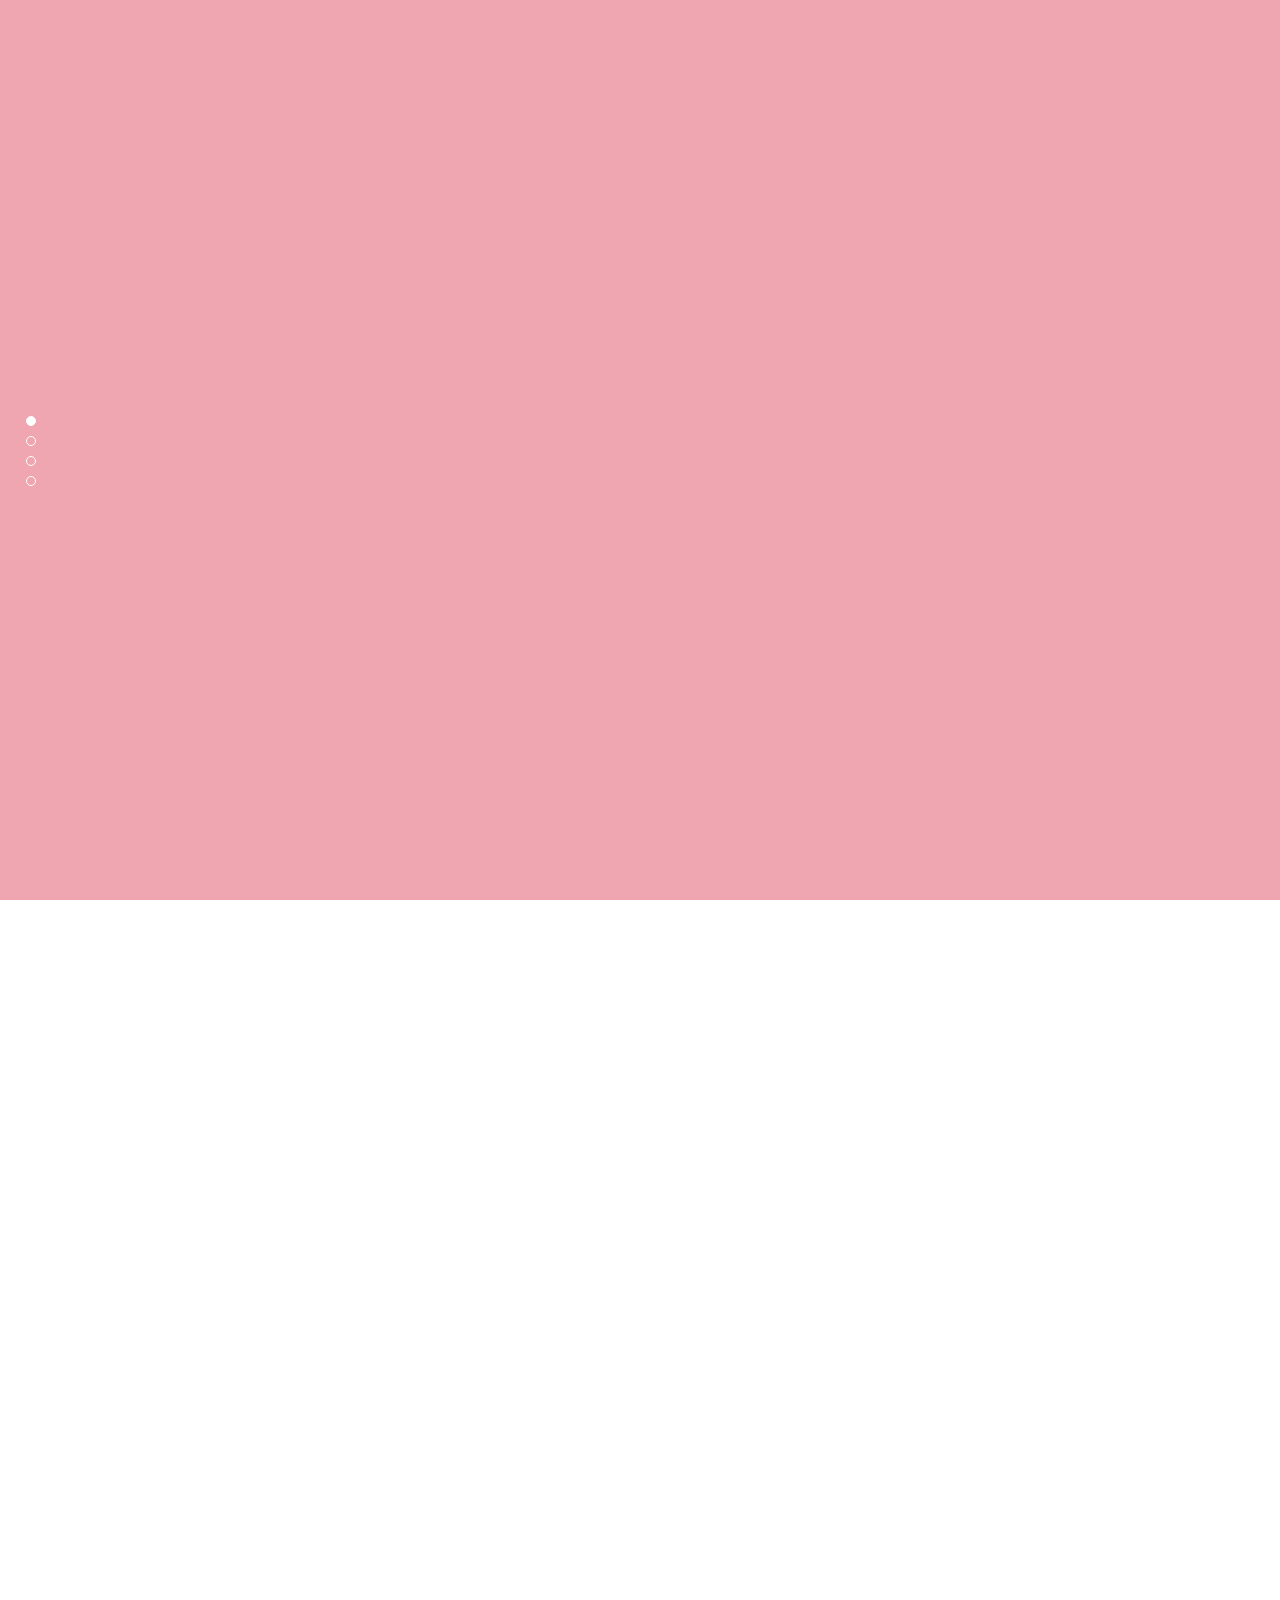
==== commit 8b91a191: "Update Memories.html" ====
--- a/Memories.html
+++ b/Memories.html
@@ -56,21 +56,15 @@
 
           <div class="ly-box12">
               <div class="ly-txt13">
-                  201X-1X-1X
+                  2016-12-05
               </div>
-              <div class="ly-txt14">
-                 <p>XX</p>
-			     <p>XXXXXXXXXXXXXXXXXXXXXXXXX</p>
-			     <p>XXXXXXXXXXXXXXXXXXXXXXXXX</p>
-			     <p>XXXXXXXXXXXXXXXXXXXXXXXXX</p>
-				 <p>XXXXXXXXXXXXXXXXXXXXXXXXX</p>
-				 <p>XXXXXXXXXXXXXXXXXXXXXXXXX</p>
-				 <p>XXXXXXXXXXXXXXXXXXXXXXXXX</p>
-				 <p>XXXXXXXXXXXXXXXXXXXXXXXXX</p>
-				 <p>XXXXXXXXXXXXXXXXXXXXXXXXX</p>
-				 <p>XXXXXXXXXXXXXXXXXXXXXXXXX</p>
+               <div class="ly-txt12">
+                  公平起见,放一张我的qaq
               </div>
-          </div>
+              <div class="ly-imgbox11">
+                <img class="ly-img11" src="img/2016_me.jpg">
+              </div>
+          </div>            
           <div class="ly-triangle12"></div>
       </div>
 
@@ -81,391 +75,73 @@
           <div class="timepoint21"></div>
           <div class="ly-box21">
               <div class="ly-txt21">
-                  201X-1X-2X
+                  2021-09-24
               </div>
               <div class="ly-txt22">
-                 <p> XXXXXXXXXXXXX</p>
-                 <p> XXXXXXXXXXXXX</p>
-                 <p> XXXXXXXXXXXXX</p>
-                 <p> XXXXXXXXXXXXX</p>
+                 <p> 是一些没有露脸的合照⁄(⁄ ⁄ ⁄ω⁄ ⁄ ⁄)⁄</p>
               </div>
               <div class="ly-imgbox21">
-                <img class="ly-img21" src="img/1.png">
+                <img class="ly-img21" src="img/2022.9.jpg">
               </div>
           </div>
           <div class="ly-triangle21"></div>
 
           <div class="ly-box22">
               <div class="ly-txt23">
-                  201X-1X-1X
+                  2022-01
               </div>
               <div class="ly-txt24">
-                  <p> XXXXXXXXXXXXX</p>
-                  <p> XXXXXXXXXXXXX</p>
+                  <p> 是去年元旦在王府井(⊙v⊙)</p>
               </div>
               <div class="ly-imgbox22">
-                <img class="ly-img22" src="img/1.png">
+                <img class="ly-img22" src="img/2022.01.jpg">
               </div>
           </div>
           <div class="ly-triangle22"></div>
 
            <div class="ly-box23">
               <div class="ly-txt25">
-                  201X-1X-2X
+                  2022-08-06
               </div>
               <div class="ly-txt26">
-                  <p> XXXXXXXXXXXXXXXXXXXXX</p>
-                  <p> XXXXXXXXXXXXXXXXXXXXX</p>
+                  <p> 云南尊滴好漂亮</p>
               </div>
               <div class="ly-imgbox23">
-                <img class="ly-img23" src="img/1.jpg">
+                <img class="ly-img23" src="img/2022.08.06.jpg">
               </div>
           </div>
           <div class="ly-triangle23"></div>
       </div>
 
       <!--第四屏-->
+      <div class="section">
+        <div class="timeline"></div>
+        <div class="timepoint11"></div>
+        <div class="ly-box11">
+            <div class="ly-txt11">
+                To be continue
+            </div>
+            <div class="ly-imgbox11">
+              <img class="ly-img11" src="img/2022.03.jpg">
+            </div>
+        </div>
+        <div class="ly-triangle11"></div>
 
-      <div class="section">
-          <div class="timeline"></div>
-          <div class="timepoint31"></div>
-          <div class="ly-box31">
-              <div class="ly-txt31">
-                  201X-1X-2X
-              </div>
-              <div class="ly-txt32">
-                  <p>XXXXXXXXXXXXXXXXXXXXXXXXXXXXX</p>
-                  <p>XXXXXXXXXXXXXXXXXXXXXXXXXXXXX</p>
-              </div>
-              <div class="ly-imgbox31">
-                <img class="ly-img31" src="img/1.jpg">
-              </div>
-          </div>
-          <div class="ly-triangle31"></div>
+        <div class="ly-box12">
+            <div class="ly-txt13">
+                (水平有限，明年继续！)
+            </div>
+            <div class="ly-txt14">
+               <p>祝你</p>
+               <p>百事可乐</p>
+               <p>万事芬达</p>
+               <p>心情雪碧</p>
+               <p>一周七喜</p>
+            </div>
+        </div>
+        <div class="ly-triangle12"></div>
+    </div>
 
-          <div class="ly-box32">
-              <div class="ly-txt33">
-                  201X-1X-2X
-              </div>
-              <div class="ly-txt34">
-                 <p>XXXXXXXXXXXXXXXXXXX</p>
-              </div>
-              <div class="ly-imgbox31">
-                <img class="ly-img31" src="img/1.png">
-              </div>
-          </div>
-          <div class="ly-triangle32"></div>
-      </div>
-
-  <!--第五屏-->
-  <div class="section">
-          <div class="timeline"></div>
-          <div class="timepoint21"></div>
-          <div class="ly-box52">
-              <div class="ly-txt21">
-                  2015-01-01
-              </div>
-              <div class="ly-txt22">
-                 <p>XXXXXXXXXXXXXX</p>
-				         <p>XXXXXXXXXXXXXX</p>
-              </div>
-              <div class="ly-imgbox21">
-                <img class="ly-img21" src="img/1.jpg">
-              </div>
-          </div>
-          <div class="ly-triangle21"></div>
-
-          <div class="ly-box22">
-              <div class="ly-txt23">
-                  201X-0X-1X
-              </div>
-              <div class="ly-txt51">
-                  <p>XXXXXXXXXXXXXX</p>
-				          <p>XXXXXXXXXXXXXX</p>
-              </div>
-              <div class="ly-imgbox22">
-                <img class="ly-img22" src="img/1.png">
-              </div>
-          </div>
-          <div class="ly-triangle22"></div>
-
-           <div class="ly-box51">
-              <div class="ly-txt25">
-                  201X-0X-1X
-              </div>
-              <div class="ly-txt26">
-                  <p>XXXXXXXXXXXXXXXXXXXXXXXXXXX</p>
-                  <p>XXXXXXXXXXXXXXXXXXXXXXXXXXX</p>
-              </div>
-              <div class="ly-imgbox23">
-                <img class="ly-img23" src="img/1.jpg">
-              </div>
-          </div>
-          <div class="ly-triangle23"></div>
-      </div>
-
-  <!--第六屏-->
-  <div class="section">
-          <div class="timeline"></div>
-          <div class="timepoint21"></div>
-          <div class="ly-box21">
-              <div class="ly-txt21">
-                  201X-0X-1X
-              </div>
-              <div class="ly-txt22">
-                 <p>XXXXXXXXXX</p>
-                 <p>XXXXXXXXXX</p>
-                 <p>XXXXXXXXXX</p>
-                 <p>XXXXXXXXXX</p>
-                 <p>XXXXXXXXXX</p>
-              </div>
-              <div class="ly-imgbox21">
-                <img class="ly-img21" src="img/1.png">
-              </div>
-          </div>
-          <div class="ly-triangle21"></div>
-
-          <div class="ly-box22">
-              <div class="ly-txt23">
-                  201X-0X-2X
-              </div>
-              <div class="ly-txt24">
-                  <p>XXXXXXXXXXXXX</p>
-                  <p>XXXXXXXXXXXXX</p>
-              </div>
-              <div class="ly-imgbox22">
-                <img class="ly-img22" src="img/1.png">
-              </div>
-          </div>
-          <div class="ly-triangle22"></div>
-
-           <div class="ly-box23">
-              <div class="ly-txt25">
-                  201X-0X-2X
-              </div>
-              <div class="ly-txt61">
-                  <p class="wwww1">XXXXXXXXXXXXXXXXXXXXXX</p>
-                  <p class="wwww1">XXXXXXXXXXXXXXXXXXXXXX</p>
-                  <p class="wwww1">XXXXXXXXXXXXXXXXXXXXXX</p>
-                  <p class="wwww1">XXXXXXXXXXXXXXXXXXXXXX</p>
-                  <p class="wwww1">XXXXXXXXXXXXXXXXXXXXXX</p>
-				          <p class="wwww1" style="display:none;">你想要的，我能给的，我都会给你。</p>
-              </div>
-              <div class="ly-imgbox61">
-                <img class="ly-img61" src="img/1.jpg">
-              </div>
-          </div>
-          <div class="ly-triangle23"></div>
-      </div>
-
-      <!--第七屏-->
-      <div class="section">
-          <div class="timeline"></div>
-          <div class="timepoint71"></div>
-          <div class="ly-box21 xx71">
-              <div class="ly-txt21">
-                  201X-0X-3X
-              </div>
-              <div class="ly-txt22">
-                 <p>XXXXXXXXXXXXXX</p>
-                 <p>XXXXXXXXXXXXXX</p>
-                 <p>XXXXXXXXXXXXXX</p>
-                 <p>XXXXXXXXXXXXXX</p>
-                 <p>XXXXXXXXXXXXXX</p>
-              </div>
-              <div class="ly-imgbox21">
-                <img class="ly-img21" src="img/1.png">
-              </div>
-          </div>
-          <div class="ly-triangle21 xx72"></div>
-
-          <div class="ly-box71">
-              <div class="ly-txt23">
-                  201X-0X-0X
-              </div>
-              <div class="ly-txt71">
-                  <p>XXXXXXXXXXXXXX</p>
-                  <p>XXXXXXXXXXXXXX</p>
-                  <p>XXXXXXXXXXXXXX</p>
-                  <p>XXXXXXXXXXXXXX</p>
-                  <p>XXXXXXXXXXXXXX</p>
-              </div>
-              <div class="ly-imgbox71">
-                <img class="ly-img71" src="img/1.jpg">
-              </div>
-          </div>
-          <div class="ly-triangle22"></div>
-
-           <div class="ly-box72">
-              <div class="ly-txt25">
-                  201X-0X-1X
-              </div>
-              <div class="ly-txt72">
-                  <p>XXXXXXXXXXXXXX</p>
-                  <p>XXXXXXXXXXXXXX</p>
-                  <p>XXXXXXXXXXXXXX</p>
-              </div>
-              <div class="ly-imgbox72">
-                <img class="ly-img72" src="img/1.jpg">
-              </div>
-          </div>
-          <div class="ly-triangle71"></div>
-
-          <div class="ly-box73">
-              <div class="ly-txt25">
-                  201X-0X-1X
-              </div>
-              <div class="ly-txt73">
-                  <p>XXXXXXXXXXXXXX</p>
-                  <p>XXXXXXXXXXXXXX</p>
-                  <p>XXXXXXXXXXXXXX</p>
-              </div>
-              <div class="ly-imgbox73">
-                <img class="ly-img73" src="img/1.jpg">
-              </div>
-          </div>
-          <div class="ly-triangle72"></div>
-      </div>
-
-      <!--第八屏-->
-
-      <div class="section">
-          <div class="timeline"></div>
-          <div class="timepoint11"></div>
-          <div class="ly-box81">
-              <div class="ly-txt11">
-                  201X-0X-1X
-              </div>
-              <div class="ly-txt82">
-                  <p>XXXXXXXXXXXXXXXXX</p>
-                  <p>XXXXXXXXXXXXXXXXX</p>
-                  <p>XXXXXXXXXXXXXXXXX</p>
-                  <p>XXXXXXXXXXXXXXXXX</p>
-              </div>
-              <div class="ly-imgbox81">
-                <img class="ly-img81" src="img/1.png">
-              </div>
-          </div>
-          <div class="ly-triangle11"></div>
-
-          <div class="ly-box82">
-              <div class="ly-txt13">
-                  2015-06-18
-              </div>
-              <div class="ly-txt84">
-                 <p class="wwww1">XXXXXXXXXXXXXXXXXX</p>
-                 <p class="wwww1">XXXXXXXXXXXXXXXXXX</p>
-                 <p class="wwww1">XXXXXXXXXXXXXXXXXX</p>
-                 <p class="wwww1">XXXXXXXXXXXXXXXXXX</p>
-                 <p class="wwww1">XXXXXXXXXXXXXXXXXX</p>
-                 <p class="wwww1">XXXXXXXXXXXXXXXXXX</p>
-                 <p class="wwww1">XXXXXXXXXXXXXXXXXX</p>
-              </div>
-          </div>
-          <div class="ly-triangle82"></div>
-      </div>
-
-      <!--第九屏-->
-
-<div class="section">
-          <div class="timeline"></div>
-          <div class="timepoint91"></div>
-          <div class="ly-box21 xx91">
-              <div class="ly-txt21">
-                  201X-0X-2X
-              </div>
-              <div class="ly-txt90">
-                 <p>XXXXXXXXXXXXXX</p>
-                 <p>XXXXXXXXXXXXXX</p>
-                 <p>XXXXXXXXXXXXXX</p>
-              </div>
-              <div class="ly-imgbox21 xx94">
-                <img class="ly-img21" src="img/1.jpg">
-              </div>
-          </div>
-          <div class="ly-triangle21 xx92"></div>
-
-          <div class="ly-box91">
-              <div class="ly-txt23">
-                  201X-0X-2X
-              </div>
-              <div class="ly-txt91">
-                  <p>XXXXXXXXXXXXXX</p>
-                  <p>XXXXXXXXXXXXXX</p>
-                  <p>XXXXXXXXXXXXXX</p>
-              </div>
-              <div class="ly-imgbox91">
-                <img class="ly-img91" src="img/1.jpg">
-              </div>
-          </div>
-          <div class="ly-triangle22 xx92"></div>
-
-           <div class="ly-box92">
-              <div class="ly-txt25">
-                  201X-0X-2X
-              </div>
-              <div class="ly-txt92">
-                  <p>XXXXXXXXXXXXXX</p>
-                  <p>XXXXXXXXXXXXXX</p>
-                  <p>XXXXXXXXXXXXXX</p>
-              </div>
-              <div class="ly-imgbox92">
-                <img class="ly-img92" src="img/1.jpg">
-              </div>
-          </div>
-          <div class="ly-triangle91"></div>
-
-          <div class="ly-box93">
-              <div class="ly-txt25">
-                  201X-0X-2X
-              </div>
-              <div class="ly-txt93">
-                  <p>XXXXXXXXXXXXXX</p>
-                  <p>XXXXXXXXXXXXXX</p>
-                  <p>XXXXXXXXXXXXXX</p>
-              </div>
-              <div class="ly-imgbox93">
-                <img class="ly-img93" src="img/1.jpg">
-              </div>
-          </div>
-          <div class="ly-triangle92"></div>
-      </div>
-		<!--第十屏-->
-
-		      <div class="section">
-          <div class="timeline"></div>
-          <div class="timepoint11"></div>
-          <div class="ly-box81">
-              <div class="ly-txt11">
-                  201X-0X-0X
-              </div>
-              <div class="ly-txt82" style="top:8%">
-                  <p class="wwww1">XXXXXXXXXXXXXXXXXXX</p>
-                  <p class="wwww1">XXXXXXXXXXXXXXXXXXX</p>
-                  <p class="wwww1">XXXXXXXXXXXXXXXXXXX</p>
-              </div>
-              <div class="ly-imgbox81">
-                <img class="ly-img81" src="img/1.jpg">
-              </div>
-          </div>
-          <div class="ly-triangle11"></div>
-
-          <div class="ly-box82">
-              <div class="ly-txt13">
-                  201X-0X-1X
-              </div>
-              <div class="ly-txt84">
-                 <p>XXXXXXXXXXXXXXXXXXXXXXXXXXXXXXXXXXXXXX</p>
-                 <p>XXXXXXXXXXXXXXXXXXXXXXXXXXXXXXXXXXXXXX</p>
-                 <p>XXXXXXXXXXXXXXXXXXXXXXXXXXXXXXXXXXXXXX</p>
-                 <p>XXXXXXXXXXXXXXXXXXXXXXXXXXXXXXXXXXXXXX</p>
-                 <p>XXXXXXXXXXXXXXXXXXXXXXXXXXXXXXXXXXXXXX</p>
-                 <p>XXXXXXXXXXXXXXXXXXXXXXXXXXXXXXXXXXXXXX</p>
-                 <p>XXXXXXXXXXXXXXXXXXXXXXXXXXXXXXXXXXXXXX</p>
-              </div>
-          </div>
-          <div class="ly-triangle82"></div>
-      </div>
 
        </div>
   <!--动态方块-->
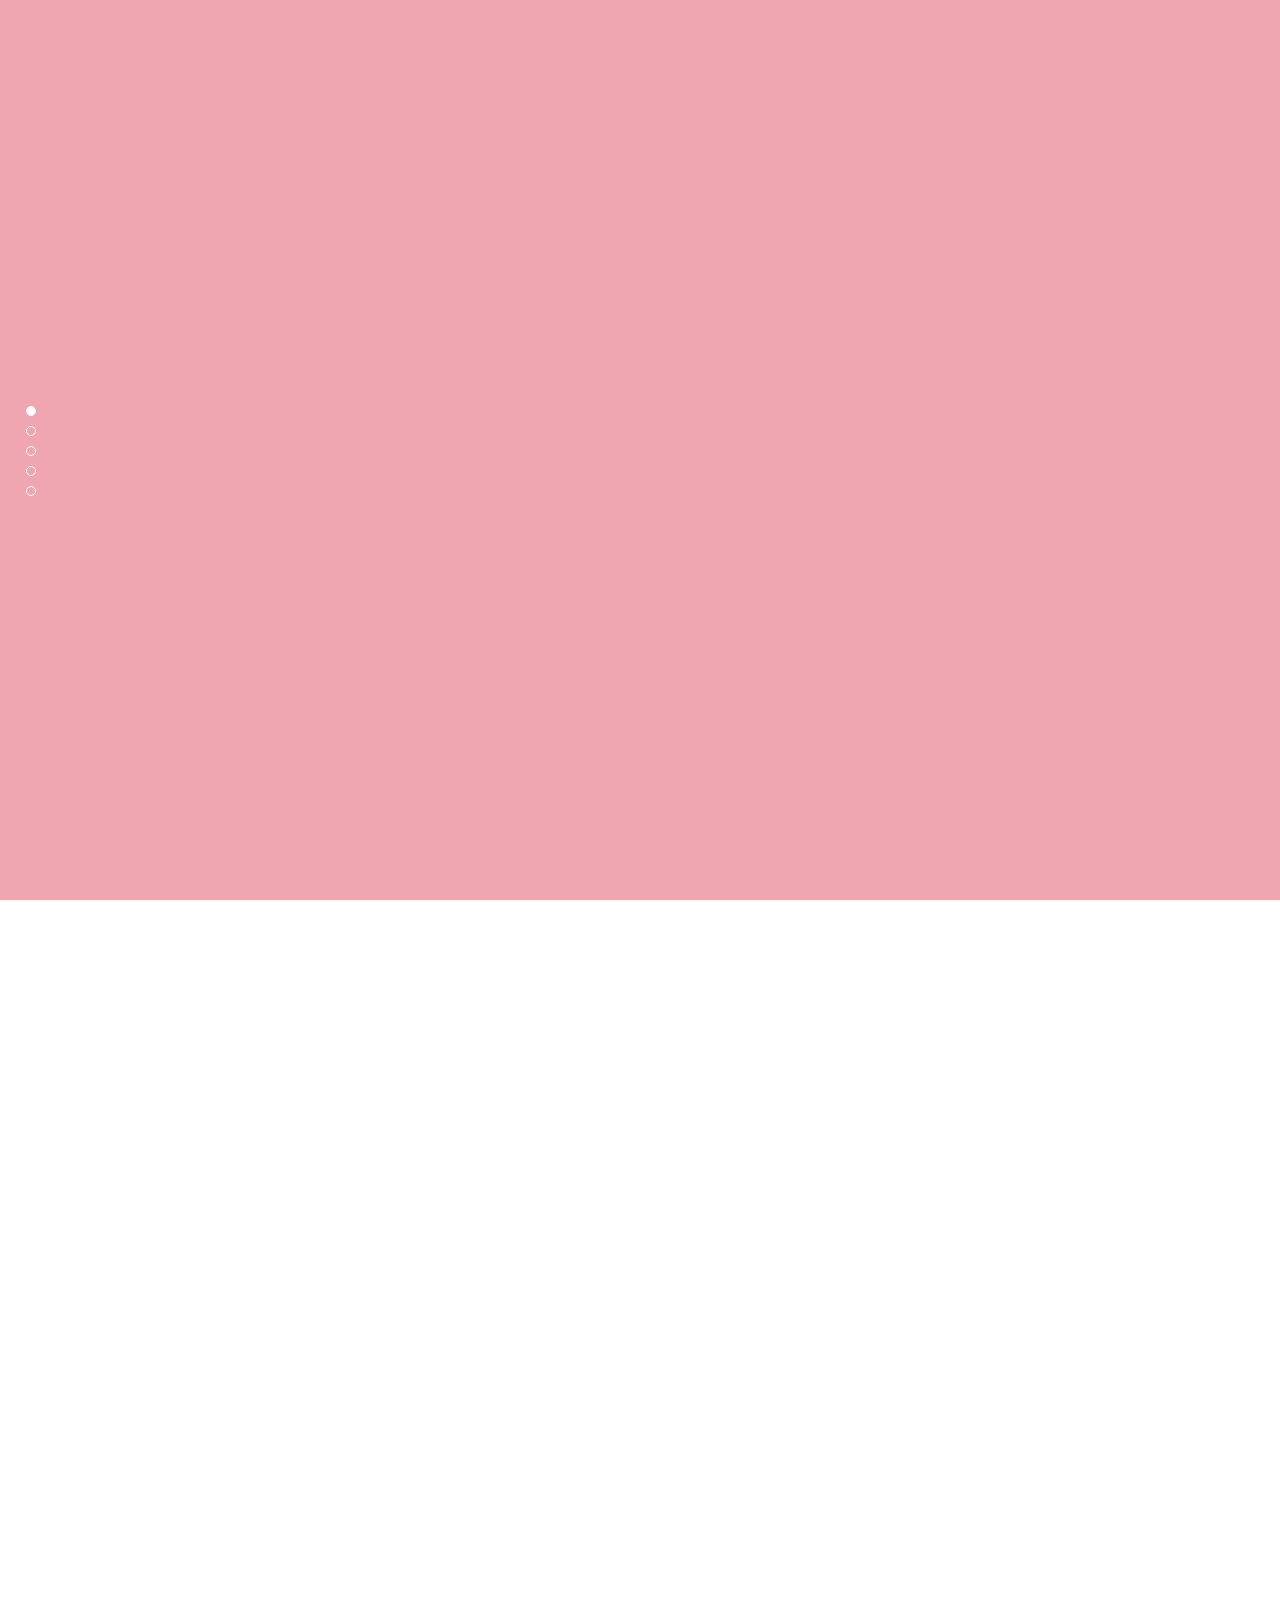
==== commit 40ba51e8: "Update Memories.html" ====
--- a/Memories.html
+++ b/Memories.html
@@ -104,7 +104,7 @@
                   2022-08-06
               </div>
               <div class="ly-txt26">
-                  <p> 云南尊滴好漂亮</p>
+                  <p> 是我们三个在云南！</p>
               </div>
               <div class="ly-imgbox23">
                 <img class="ly-img23" src="img/2022.08.06.jpg">
@@ -114,6 +114,36 @@
       </div>
 
       <!--第四屏-->
+         <div class="section">
+          <div class="timeline"></div>
+          <div class="timepoint31"></div>
+          <div class="ly-box31">
+              <div class="ly-txt31">
+                  2021
+              </div>
+              <div class="ly-txt32">
+                  <p>诶嘿，孙孙大漂亮的美照</p>
+              </div>
+              <div class="ly-imgbox31">
+                <img class="ly-img31" src="img/2021.09.04.jpg">
+              </div>
+          </div>
+          <div class="ly-triangle31"></div>
+
+          <div class="ly-box32">
+              <div class="ly-txt33">
+                  2022
+              </div>
+              <div class="ly-txt34">
+                 <p>走韩风的大漂亮～</p>
+              </div>
+              <div class="ly-imgbox31">
+                <img class="ly-img31" src="img/2022.10.png">
+              </div>
+          </div>
+          <div class="ly-triangle32"></div>
+      </div>
+       <!--第五屏-->
       <div class="section">
         <div class="timeline"></div>
         <div class="timepoint11"></div>
